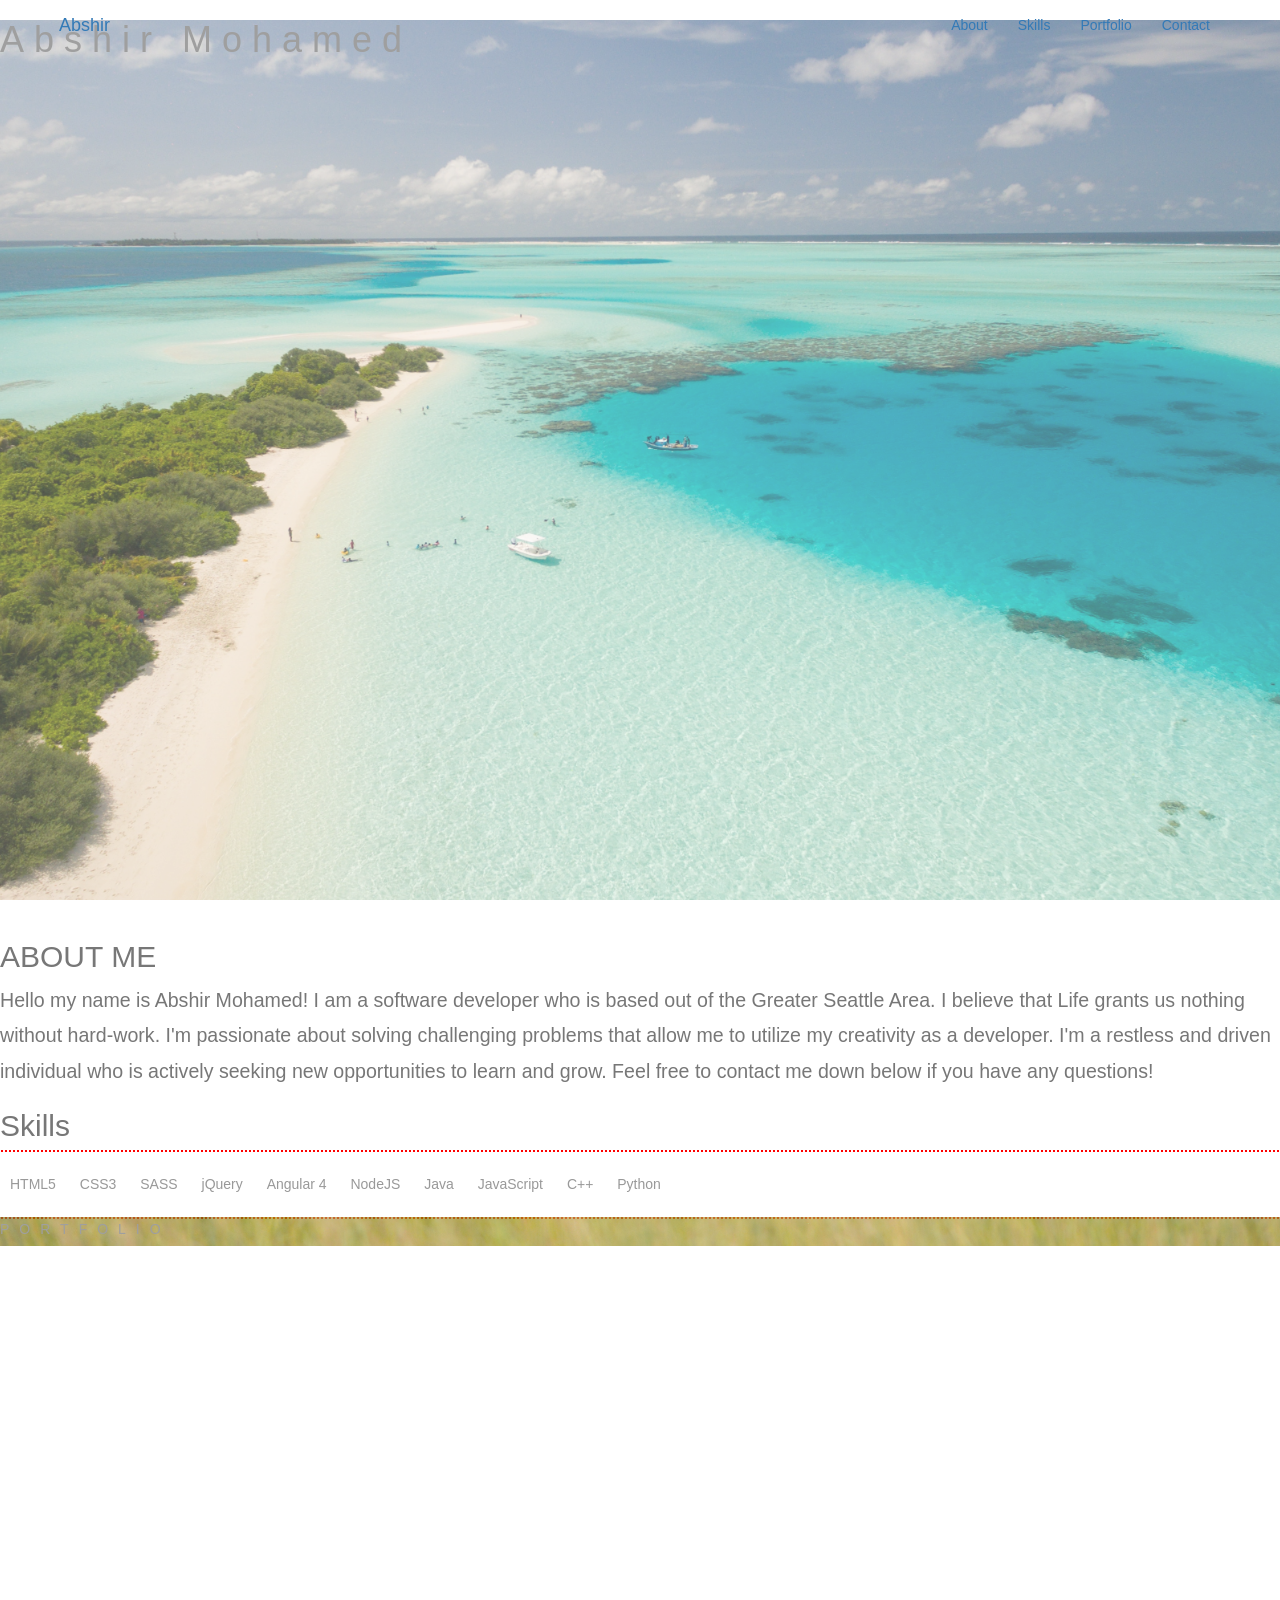
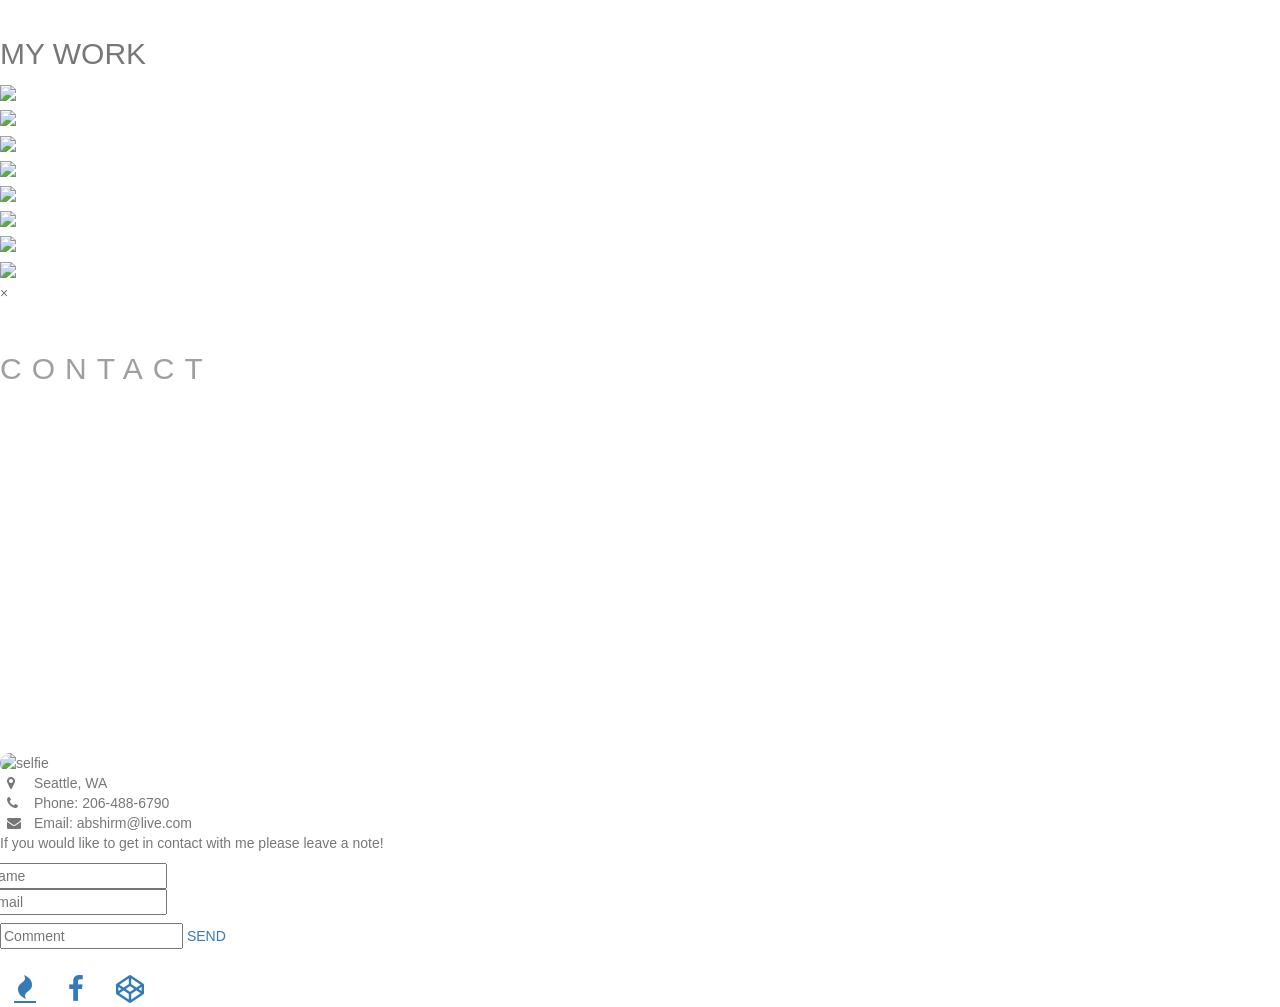
==== index.html @ 60e98a02 "fixed header, added skills section" ====
<!DOCTYPE html>
<html lang="en">
    <head>
        <meta charset="utf-8">
        <meta http-equiv="cache-control" content="no-cache" />
        <meta http-equiv="X-UA-Compatible" content="IE=edge">
        <meta name="viewport" content="width=device-width, initial-scale=1">
        <meta name="description" content="">
        <meta name="author" content="">
        <title>Abshir Mohamed - Unity and Progress</title>
        <link href="https://www.w3schools.com/lib/w3.css" rel="stylesheet">
        <link rel="stylesheet" href="https://maxcdn.bootstrapcdn.com/bootstrap/3.3.7/css/bootstrap.min.css">
        <link href="https://cdnjs.cloudflare.com/ajax/libs/font-awesome/4.6.3/css/font-awesome.min.css" rel="stylesheet">
        <link href="./index.css" rel="stylesheet">
    </head>
    <body>
        <header>
            <nav id="navigation" class="navbar navbar-fixed-top">
                <div class="container" style="padding-left:4px;">
                    <div class="navbar-header">
                        <button class="navbar-toggle collapsed" type="button" data-toggle="collapse" data-target=".navbar-collapse" role="button">
                            <span class="sr-only">Toggle Navigation</span>
                            
                            <span class="icon-bar"></span>
                            
                            <span class="icon-bar"></span>
                            
                            <span class="icon-bar"></span>
                        </button>
                        <a href="#" class="navbar-brand">Abshir</a>
                    </div>
    
                    <div class="collapse navbar-collapse">
                        <ul class="nav navbar-nav navbar-right js-nav">
                            <li class="aScroll"><a href="#about">About</a></li>
                            <li class="aScroll"><a href="#skills">Skills</a></li>
                            <li class="aScroll"><a href="#portfolio">Portfolio</a></li>
                            <li class="aScroll"><a href="#contact">Contact</a></li>
                        </ul>
                    </div>
                </div>		
            </nav>     
        </header>
        
        <!-- First Parallax Image with Logo Text -->
        <div class="bgimg-1 w3-opacity w3-display-container">
            <div class="w3-display-middle" style="white-space:nowrap;">
                <h1 class="w3-center w3-padding-xlarge w3-white w3-xlarge w3-wide w3-animate-opacity">Abshir <span class="w3-hide-small">Mohamed</span></h1>
            </div>
        </div>
        
        <!-- Container (About Section) -->
        <div class="w3-content w3-container w3-padding-64" id="about">
            <h2 class="w3-center">ABOUT ME</h2>
            <p>
                Hello my name is Abshir Mohamed! I am a software developer who is based out of the Greater Seattle Area.
                I believe that Life grants us nothing without hard-work. 
                I'm passionate about solving challenging problems that allow me to utilize my creativity as a developer. 
                I'm a restless and driven individual who is actively seeking new opportunities to learn and grow.
                    Feel free to contact me down below if you have any questions!
            </p>
        </div>

        <div class="w3-container w3-center" id="skills">
            <h2 class="w3-center">Skills</h2>
            <div class="w3-row-padding " >
                <div class="w3-col m10" style="outline:dotted red 2px;">
                    <div class="chart" data-percent="90">HTML5</div>
                    <div class="chart" data-percent="85">CSS3</div>
                    <div class="chart" data-percent="50">SASS</div>
                    <div class="chart" data-percent="50">jQuery</div>
                    <div class="chart" data-percent="35">Angular 4</div>
                    <div class="chart" data-percent="40">NodeJS</div>
                    <div class="chart" data-percent="65">Java</div>
                    <div class="chart" data-percent="70">JavaScript</div>
                    <div class="chart" data-percent="35">C++</div>
                    <div class="chart" data-percent="50">Python</div>
                </div>
            </div>
        </div>
        
        <!-- Second Parallax Image with Portfolio Text -->
        <div class="bgimg-2 w3-display-container" id="portfolio">
            <div class="w3-display-middle">
            <span class="w3-xxlarge w3-text-light-grey w3-wide">PORTFOLIO</span>
            </div>
        </div>
        
        <!-- Container (Portfolio Section) -->
        <div class="w3-content w3-container w3-padding-64">
            <h2 class="w3-center">MY WORK</h2>
            <!-- Responsive Grid. Four columns on tablets, laptops and desktops. Will stack on mobile devices/small screens (100% width) -->
            <div class="w3-row-padding w3-center">
            <div class="w3-col m3">
                <img src="https://unsplash.it/400/300?random" style="width:100%" onclick="onClick(this)" class="w3-hover-opacity">
            </div>
        
            <div class="w3-col m3">
                <img src="https://unsplash.it/400/301?random" style="width:100%" onclick="onClick(this)" class="w3-hover-opacity">
            </div>
        
            <div class="w3-col m3">
                <img src="https://unsplash.it/400/302?random" style="width:100%" onclick="onClick(this)" class="w3-hover-opacity">
            </div>
        
            <div class="w3-col m3">
                <img src="https://unsplash.it/400/303?random" style="width:100%" onclick="onClick(this)" class="w3-hover-opacity">
            </div>
            </div>
        
            <div class="w3-row-padding w3-center w3-section">
            <div class="w3-col m3">
                <img src="https://unsplash.it/400/304?random" style="width:100%" onclick="onClick(this)" class="w3-hover-opacity">
            </div>
        
            <div class="w3-col m3">
                <img src="https://unsplash.it/400/305?random" style="width:100%" onclick="onClick(this)" class="w3-hover-opacity">
            </div>
        
            <div class="w3-col m3">
                <img src="https://unsplash.it/400/306?random" style="width:100%" onclick="onClick(this)" class="w3-hover-opacity">
            </div>
        
            <div class="w3-col m3">
                <img src="https://unsplash.it/400/307?random" style="width:100%" onclick="onClick(this)" class="w3-hover-opacity">
            </div>
            </div>
        </div>
        
        <!-- Modal for full size images on click-->
        <div id="modal01" class="w3-modal w3-black" onclick="this.style.display='none'">
            <span class="w3-closebtn w3-hover-red w3-text-white w3-xxxlarge w3-container w3-display-topright">×</span>
            <div class="w3-modal-content w3-animate-zoom w3-center w3-transparent w3-padding-64">
            <img id="img01" style="max-width:100%">
            </div>
        </div>
        
        <!-- Third Parallax Image with Portfolio Text -->
        <div class="bgimg-3 w3-display-container" id="contact">
            <div class="w3-display-middle">
            <h2 class="w3-xxlarge w3-text-light-grey w3-wide">CONTACT</h2>
            </div>
        </div>
        
        <!-- Container (Contact Section) -->
        <div class="w3-content w3-container w3-padding-64">
            <address class="w3-row w3-padding-32 w3-section">
                <div class="w3-col m6 w3-container">
                    <img src="selfie.jpg" id="profile" class="w3-round-large" alt="selfie">
                </div>
                <div class="w3-col m6 w3-container w3-section">
                    <div class="w3-large w3-margin-bottom">
                        <i class="fa fa-map-marker w3-hover-text-black" style="width:30px"></i> Seattle, WA<br>
                        <i class="fa fa-phone w3-hover-text-black" style="width:30px"></i> Phone: 206-488-6790<br>
                        <i class="fa fa-envelope w3-hover-text-black" style="width:30px"> </i> Email: abshirm@live.com<br>
                    </div>
                    <p>If you would like to get in contact with me please leave a note!</p>
                    <div class="w3-row-padding" style="margin:0 -16px 8px -16px">
                        <div class="w3-half">
                            <input class="w3-input w3-border w3-hover-light-grey" type="text" placeholder="Name">
                        </div>
                        <div class="w3-half">
                            <input class="w3-input w3-border w3-hover-light-grey" type="text" placeholder="Email">
                        </div>
                    </div>
                    <input class="w3-input w3-border w3-hover-light-grey" type="text" placeholder="Comment">
                    <a href="mailto:abshirm@live.com" class="w3-btn w3-section w3-right">SEND</a>
                </div>
            </address>
        </div>

    </body>
    
    <!-- Footer -->
    <footer class="w3-center w3-dark-grey w3-padding-48 w3-hover-black cf">
        <div class="w3-half">
            <a target="_blank" href="https://www.freecodecamp.com/chpecson">
                <i class="fa fa-fire fa-2x"></i>
            </a>
            <a target="_blank" href="https://www.facebook.com/chpecson">
                <i class="fa fa-facebook fa-2x"></i>
            </a>
            <a target="_blank" href="https://codepen.io/chpecson/">
                <i class="fa fa-codepen fa-2x"></i>
            </a>
        </div>
    </footer>


    <!-- Plugin JavaScript -->
    <script src="https://ajax.googleapis.com/ajax/libs/jquery/3.3.1/jquery.min.js"></script>
    <script src="https://cdnjs.cloudflare.com/ajax/libs/smoothscroll/1.4.4/SmoothScroll.min.js"></script>
    <script src="https://rendro.github.io/easy-pie-chart/javascripts/jquery.easy-pie-chart.js"></script>
    <!-- Theme JavaScript -->
    <script src="index.js"></script>

  </html>
---- index.css ----
body,h1,h2,h3,h4,h5,h6 {font-family: "Lato", sans-serif;}
body, html {
    height: 100%;
    color: #777;
    line-height: 1.8;
}


/*Navbar Styles*/
.navbar-fixed-top.scrolled {
    background-color: #fff !important;
    transition: background-color 200ms linear;
   
}
  
.navbar-fixed-top.scrolled .nav-link {
    color:#555;
}

/* Create a Parallax Effect */
.bgimg-1, .bgimg-2, .bgimg-3 {
    opacity: 0.7;
    background-attachment: fixed;
    background-position: center;
    background-repeat: no-repeat;
    background-size: cover;
}

/* First image (Logo. Full height) */
.bgimg-1 {
    background-image: url('./sea.png');
    min-height: 100%;
}

/* Second image (Portfolio) */
.bgimg-2 {
    background-image: url("./land.png");
    min-height: 400px;
}

/* Third image (Contact) */
.bgimg-3 {
    background-image: url("sky.png");
    min-height: 400px;
}

.w3-wide {letter-spacing: 10px;}
.w3-hover-opacity {cursor: pointer;}


/* Turn off parallax scrolling for tablets and mobiles */
@media only screen and (max-width: 1024px) {
    .bgimg-1, .bgimg-2, .bgimg-3 {
        background-attachment: scroll;
    }
}

/* About Section */
#about {
  font-size: 1.4em;
}

/* Heart Icon */
.heart-icon {
  color: #f77;
}


/* Clearfix Hack */
.cf:before,
.cf:after {
    content: " "; /* 1 */
    display: table; /* 2 */
}

.cf:after {
    clear: both;
}

/**
 * For IE 6/7 only
 * Include this rule to trigger hasLayout and contain floats.
 */
.cf {
    *zoom: 1;
}

/* Social Media Icons */
.w3-half > a {
  text-decoration: none;
}

i.fa {
  padding-top: .2em;
  padding-left: .5em;
  padding-right: .5em;
  taransition: color 1s;
}

.fa-fire:hover {
  color: #4a4;
}

.fa-facebook:hover {
  color: #04a;
}

.fa-codepen:hover {
  color: #4af;
}

#profile { 
    width:75%;
    border-radius: 30px;
    position: relative;
}

/* Skills portion */
.chart {
    position: relative;
    display: inline-block;
    margin: 20px 10px;
    color: #999;
    font-size: 14px;
    text-align: center;
  }
  .chart canvas {
    position: absolute;
    top: 0;
    left: 0;
  }
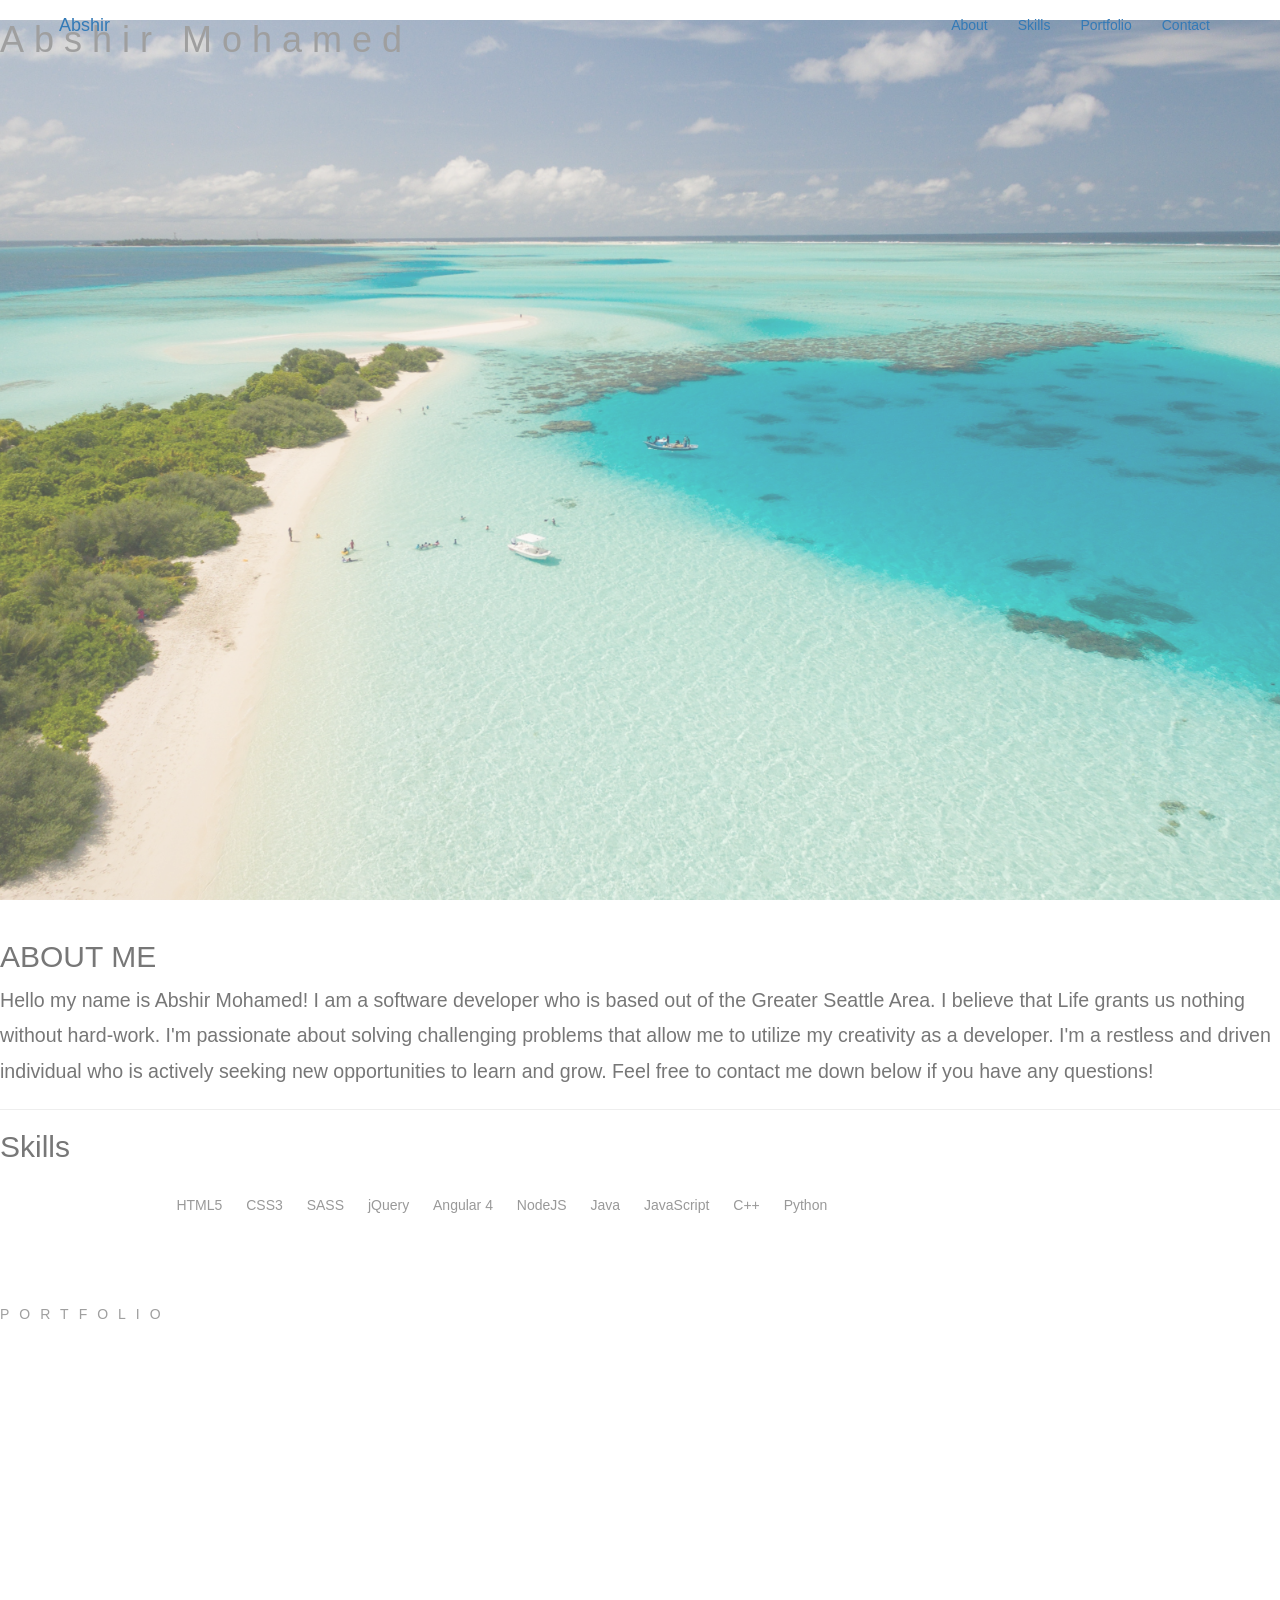
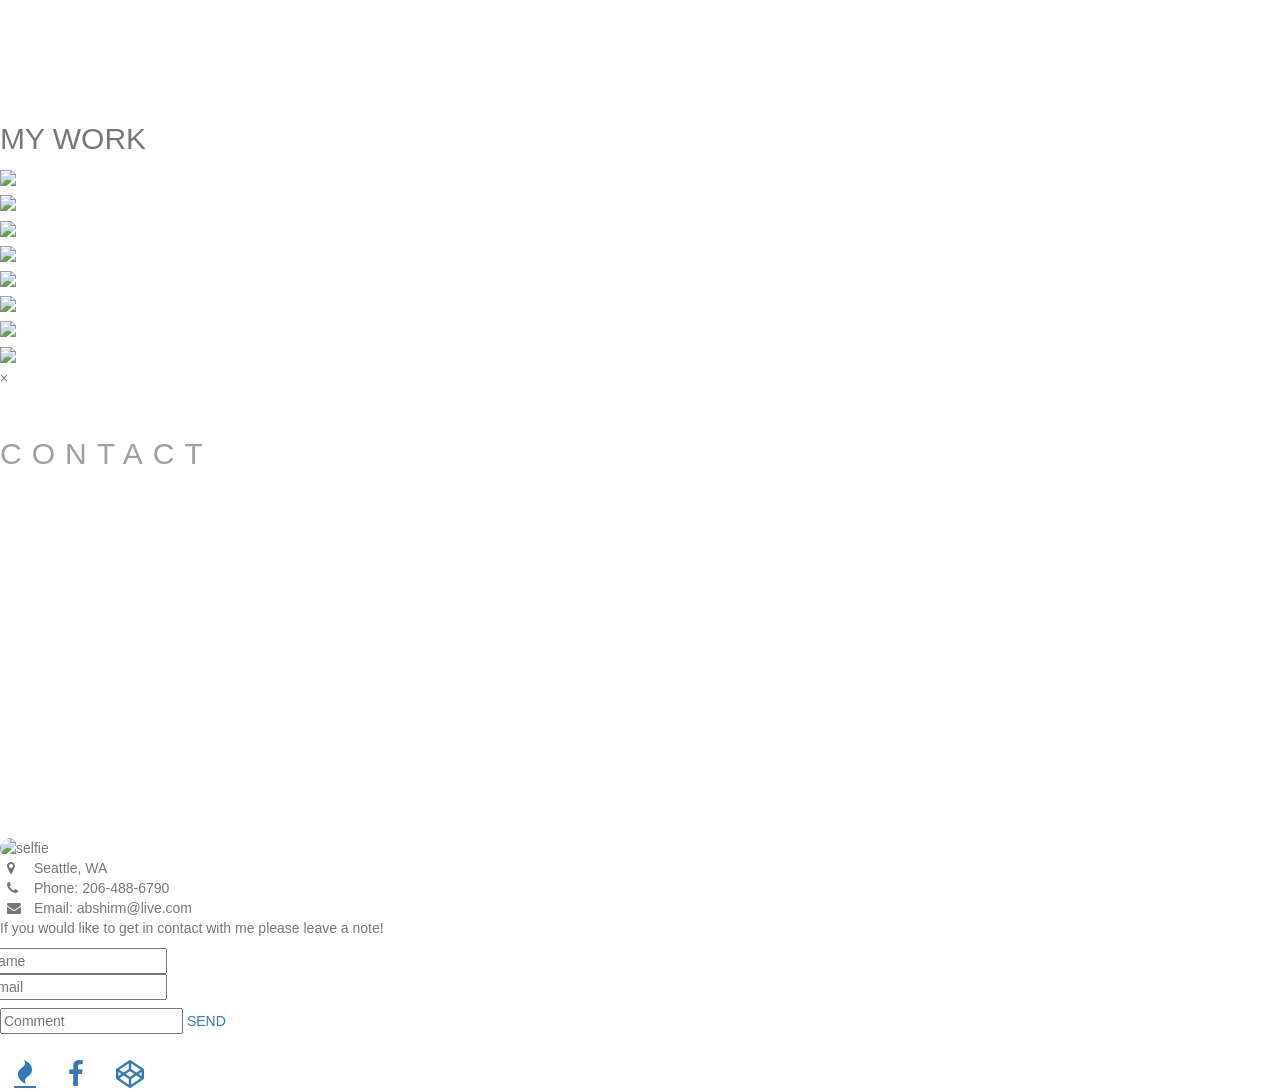
==== commit f7ee7673: "skills update" ====
--- a/index.html
+++ b/index.html
@@ -50,34 +50,40 @@
         </div>
         
         <!-- Container (About Section) -->
-        <div class="w3-content w3-container w3-padding-64" id="about">
-            <h2 class="w3-center">ABOUT ME</h2>
-            <p>
-                Hello my name is Abshir Mohamed! I am a software developer who is based out of the Greater Seattle Area.
-                I believe that Life grants us nothing without hard-work. 
-                I'm passionate about solving challenging problems that allow me to utilize my creativity as a developer. 
-                I'm a restless and driven individual who is actively seeking new opportunities to learn and grow.
-                    Feel free to contact me down below if you have any questions!
-            </p>
-        </div>
-
-        <div class="w3-container w3-center" id="skills">
-            <h2 class="w3-center">Skills</h2>
-            <div class="w3-row-padding " >
-                <div class="w3-col m10" style="outline:dotted red 2px;">
-                    <div class="chart" data-percent="90">HTML5</div>
-                    <div class="chart" data-percent="85">CSS3</div>
-                    <div class="chart" data-percent="50">SASS</div>
-                    <div class="chart" data-percent="50">jQuery</div>
-                    <div class="chart" data-percent="35">Angular 4</div>
-                    <div class="chart" data-percent="40">NodeJS</div>
-                    <div class="chart" data-percent="65">Java</div>
-                    <div class="chart" data-percent="70">JavaScript</div>
-                    <div class="chart" data-percent="35">C++</div>
-                    <div class="chart" data-percent="50">Python</div>
+        <section id="about">
+            <div class="w3-content w3-container w3-padding-64">
+                <h2 class="w3-center">ABOUT ME</h2>
+                <p>
+                    Hello my name is Abshir Mohamed! I am a software developer who is based out of the Greater Seattle Area.
+                    I believe that Life grants us nothing without hard-work. 
+                    I'm passionate about solving challenging problems that allow me to utilize my creativity as a developer. 
+                    I'm a restless and driven individual who is actively seeking new opportunities to learn and grow.
+                        Feel free to contact me down below if you have any questions!
+                </p>
+            </div>
+        </section>
+        
+        <hr/>
+        <section id="skills" >
+            <div class="w3-container w3-center" style='margin-bottom:5%;'>
+                <h2 class="w3-center">Skills</h2>
+                <div class="w3-row-padding" >
+                    <div class="w3-col m9 x-marg" >
+                        <div class="chart" data-percent="90">HTML5</div>
+                        <div class="chart" data-percent="85">CSS3</div>
+                        <div class="chart" data-percent="50">SASS</div>
+                        <div class="chart" data-percent="50">jQuery</div>
+                        <div class="chart" data-percent="35">Angular 4</div>
+                        <div class="chart" data-percent="40">NodeJS</div>
+                        <div class="chart" data-percent="65">Java</div>
+                        <div class="chart" data-percent="70">JavaScript</div>
+                        <div class="chart" data-percent="35">C++</div>
+                        <div class="chart" data-percent="50">Python</div>
+                    </div>
                 </div>
             </div>
-        </div>
+        </section>
+        
         
         <!-- Second Parallax Image with Portfolio Text -->
         <div class="bgimg-2 w3-display-container" id="portfolio">
--- a/index.css
+++ b/index.css
@@ -10,7 +10,6 @@
 .navbar-fixed-top.scrolled {
     background-color: #fff !important;
     transition: background-color 200ms linear;
-   
 }
   
 .navbar-fixed-top.scrolled .nav-link {
@@ -60,9 +59,8 @@
   font-size: 1.4em;
 }
 
-/* Heart Icon */
-.heart-icon {
-  color: #f77;
+hr{
+    color:#555;
 }
 
 
@@ -101,13 +99,6 @@
   color: #4a4;
 }
 
-.fa-facebook:hover {
-  color: #04a;
-}
-
-.fa-codepen:hover {
-  color: #4af;
-}
 
 #profile { 
     width:75%;
@@ -128,4 +119,10 @@
     position: absolute;
     top: 0;
     left: 0;
+  }
+
+  @media screen and (min-width: 600px) {
+    .x-marg{
+        margin-left:13%;
+    }
   }
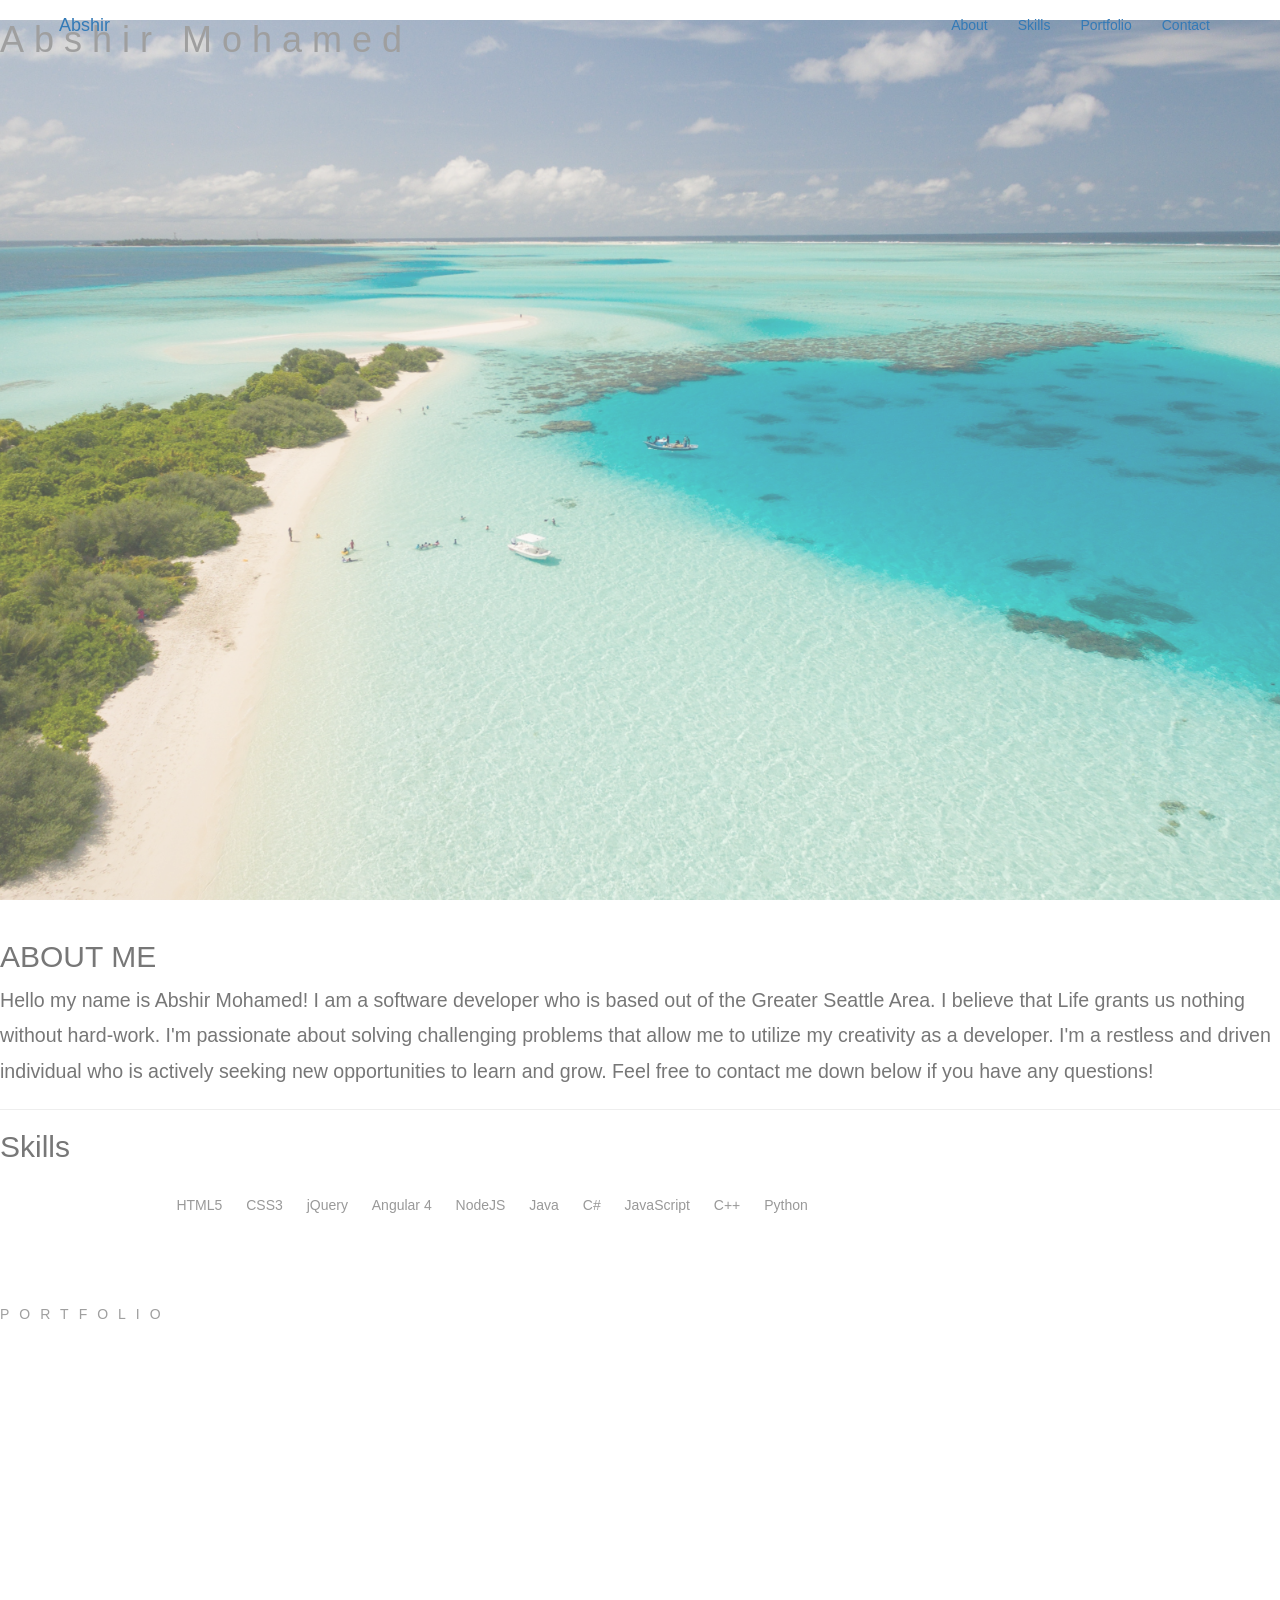
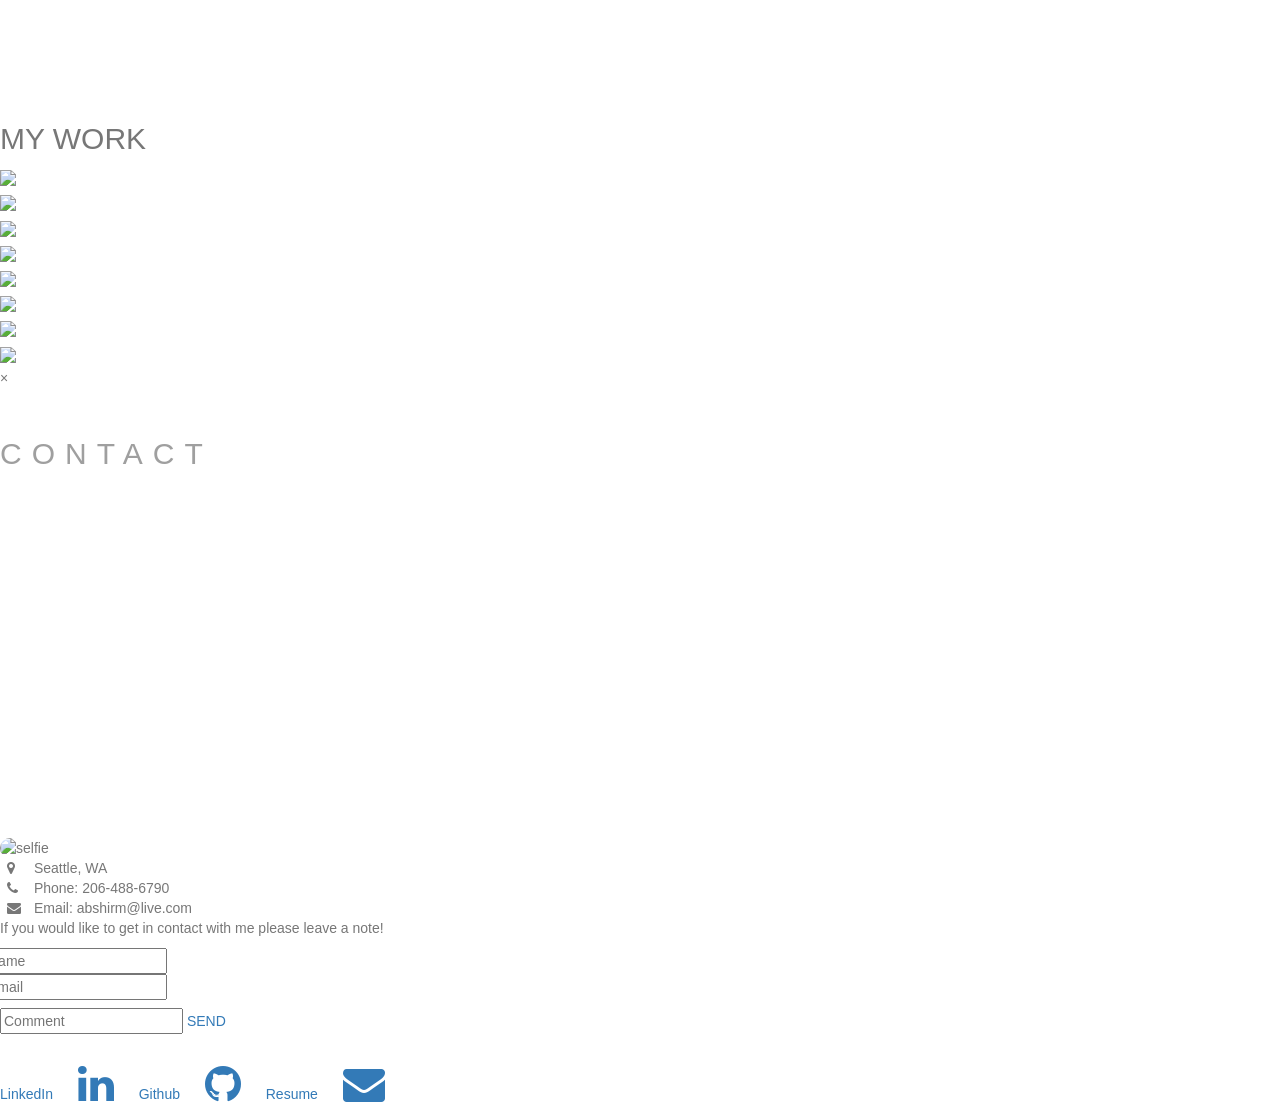
==== commit f892a396: "changes made to footer" ====
--- a/index.html
+++ b/index.html
@@ -10,7 +10,7 @@
         <title>Abshir Mohamed - Unity and Progress</title>
         <link href="https://www.w3schools.com/lib/w3.css" rel="stylesheet">
         <link rel="stylesheet" href="https://maxcdn.bootstrapcdn.com/bootstrap/3.3.7/css/bootstrap.min.css">
-        <link href="https://cdnjs.cloudflare.com/ajax/libs/font-awesome/4.6.3/css/font-awesome.min.css" rel="stylesheet">
+        <link href="https://stackpath.bootstrapcdn.com/font-awesome/4.7.0/css/font-awesome.min.css" rel="stylesheet">
         <link href="./index.css" rel="stylesheet">
     </head>
     <body>
@@ -71,11 +71,11 @@
                     <div class="w3-col m9 x-marg" >
                         <div class="chart" data-percent="90">HTML5</div>
                         <div class="chart" data-percent="85">CSS3</div>
-                        <div class="chart" data-percent="50">SASS</div>
                         <div class="chart" data-percent="50">jQuery</div>
                         <div class="chart" data-percent="35">Angular 4</div>
                         <div class="chart" data-percent="40">NodeJS</div>
                         <div class="chart" data-percent="65">Java</div>
+                        <div class="chart" data-percent="50">C#</div>
                         <div class="chart" data-percent="70">JavaScript</div>
                         <div class="chart" data-percent="35">C++</div>
                         <div class="chart" data-percent="50">Python</div>
@@ -178,16 +178,19 @@
     </body>
     
     <!-- Footer -->
-    <footer class="w3-center w3-dark-grey w3-padding-48 w3-hover-black cf">
-        <div class="w3-half">
-            <a target="_blank" href="https://www.freecodecamp.com/chpecson">
-                <i class="fa fa-fire fa-2x"></i>
+    <footer class="w3-center w3-grey w3-padding-48 cf">
+        <div class="w3-full">
+            <a target="_blank" href="https://www.linkedin.com/in/abshir-mohamed-661483107/">
+                <span class="tooltiptext">LinkedIn</span>
+                <i class="fa fa-linkedin fa-3x"></i>
             </a>
-            <a target="_blank" href="https://www.facebook.com/chpecson">
-                <i class="fa fa-facebook fa-2x"></i>
+            <a target="_blank" href="https://github.com/abshir24">
+                <span class="tooltiptext">Github</span>
+                <i class="fa fa-github fa-3x"></i>
             </a>
-            <a target="_blank" href="https://codepen.io/chpecson/">
-                <i class="fa fa-codepen fa-2x"></i>
+            <a  target="_blank" href="Abshir_Mohamed_Resume.pdf">
+                <span class="tooltiptext">Resume</span>
+                <i class="fa fa-envelope fa-3x"></i>
             </a>
         </div>
     </footer>
--- a/index.css
+++ b/index.css
@@ -125,4 +125,6 @@
     .x-marg{
         margin-left:13%;
     }
-  }+  }
+
+  
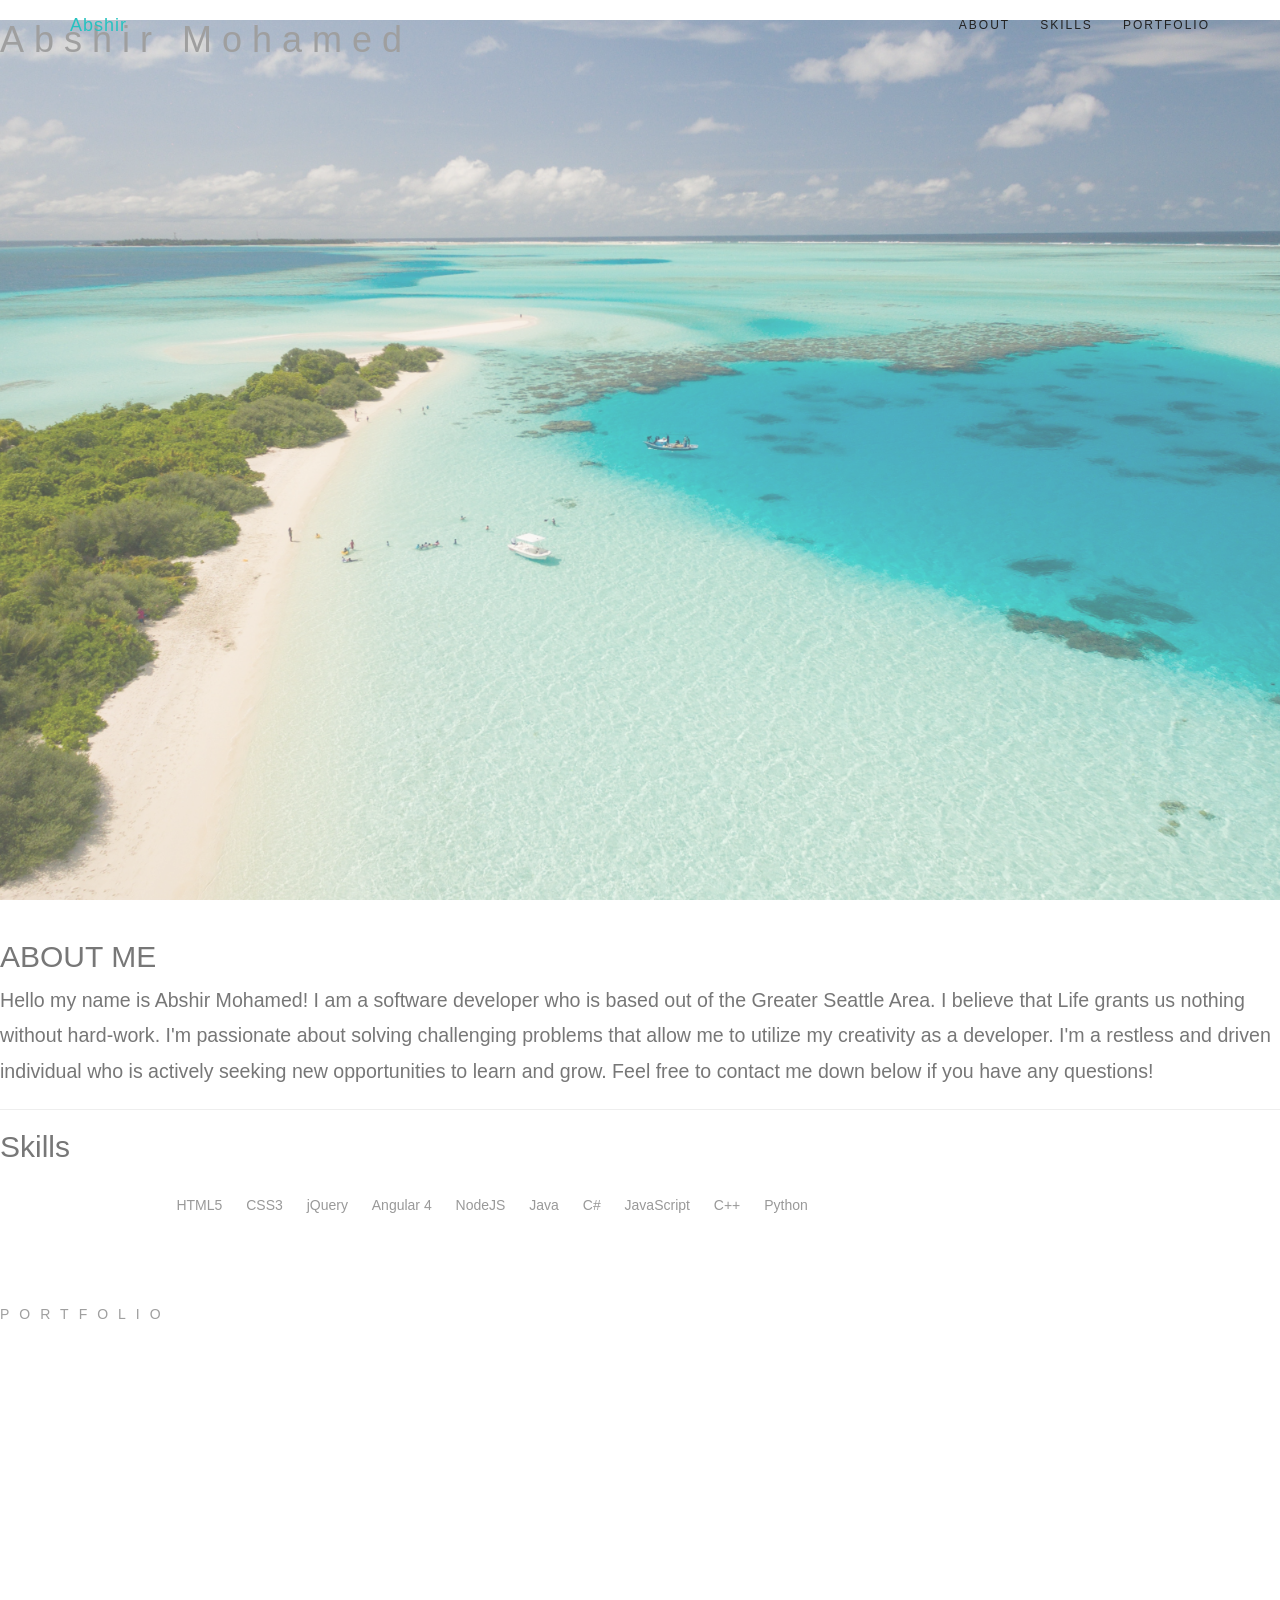
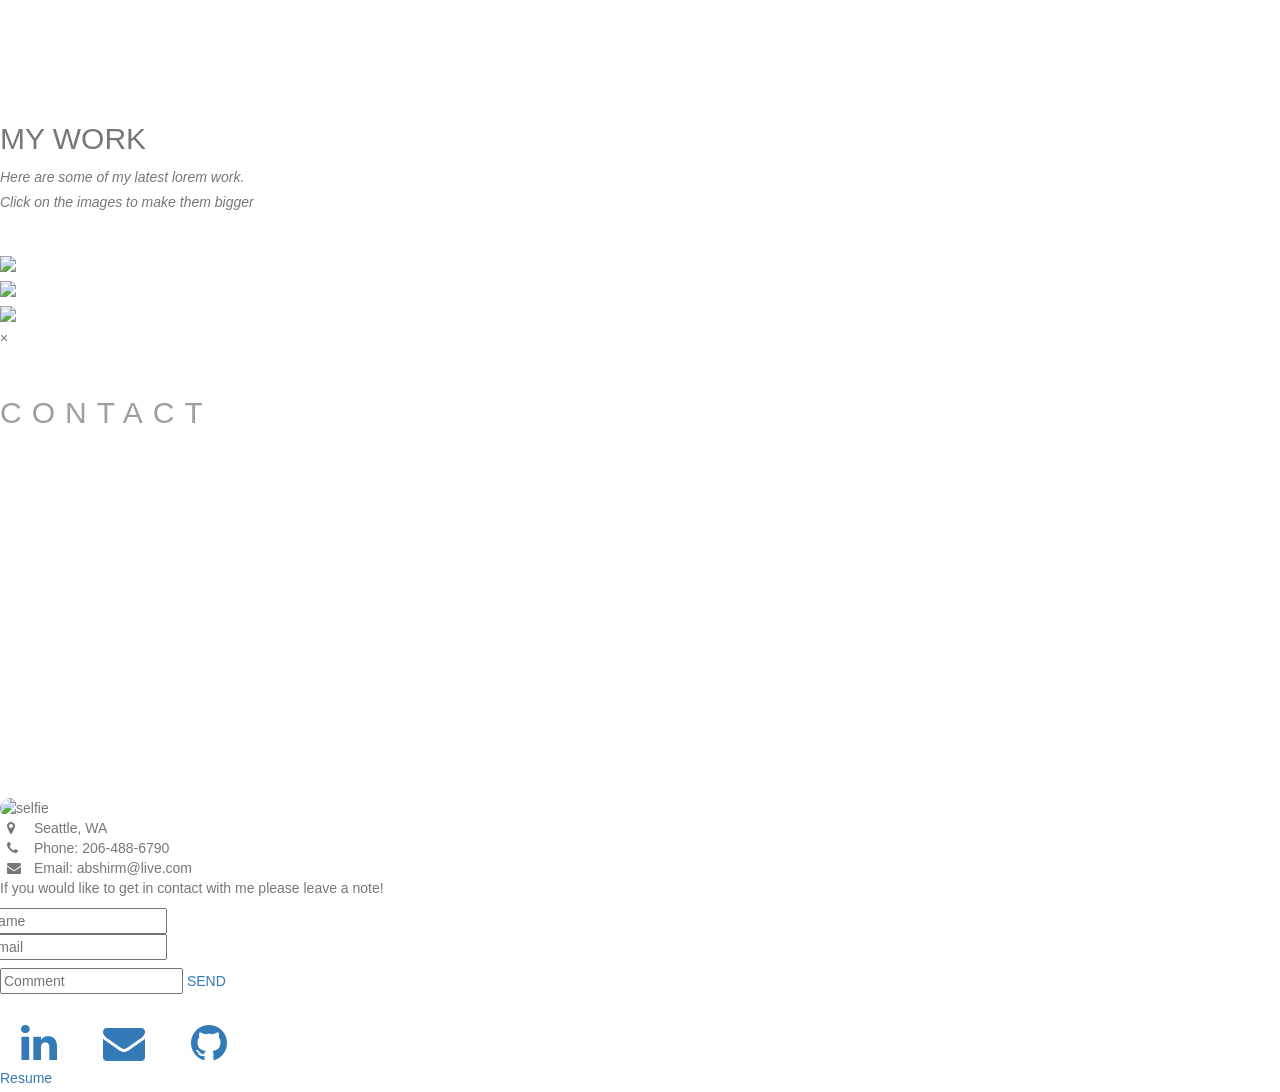
==== commit 287578c0: "updated" ====
--- a/index.html
+++ b/index.html
@@ -14,34 +14,34 @@
         <link href="./index.css" rel="stylesheet">
     </head>
     <body>
-        <header>
-            <nav id="navigation" class="navbar navbar-fixed-top">
-                <div class="container" style="padding-left:4px;">
+            <nav id="navigation" class="navbar navbar-default navbar-fixed-top opaque-navbar">
+                <div class="container" id="extra">
+                    <!-- Brand and toggle get grouped for better mobile display -->
                     <div class="navbar-header">
-                        <button class="navbar-toggle collapsed" type="button" data-toggle="collapse" data-target=".navbar-collapse" role="button">
-                            <span class="sr-only">Toggle Navigation</span>
-                            
-                            <span class="icon-bar"></span>
-                            
-                            <span class="icon-bar"></span>
-                            
-                            <span class="icon-bar"></span>
+                        <button type="button" class="navbar-toggle collapsed" data-toggle="collapse" data-target="#bs-example-navbar-collapse-1">
+                            <span class="sr-only">Toggle navigation</span><i class="fa fa-bars"></i>
                         </button>
-                        <a href="#" class="navbar-brand">Abshir</a>
+                        <a class="navbar-brand page-scroll" href="#page-top" >Abshir</a>
                     </div>
-    
-                    <div class="collapse navbar-collapse">
-                        <ul class="nav navbar-nav navbar-right js-nav">
-                            <li class="aScroll"><a href="#about">About</a></li>
-                            <li class="aScroll"><a href="#skills">Skills</a></li>
-                            <li class="aScroll"><a href="#portfolio">Portfolio</a></li>
-                            <li class="aScroll"><a href="#contact">Contact</a></li>
+        
+                    <!-- Collect the nav links, forms, and other content for toggling -->
+                    <div class="collapse navbar-collapse" id="bs-example-navbar-collapse-1">
+                        <ul class="nav navbar-nav navbar-right">
+                            <li>
+                                <a class="page-scroll" href="#about">About</a>
+                            </li>
+                            <li>
+                                <a class="page-scroll" href="#skills">Skills</a>
+                            </li>
+                            <li>
+                                <a class="page-scroll" href="#portfolio">Portfolio</a>
+                            </li>
                         </ul>
                     </div>
-                </div>		
-            </nav>     
-        </header>
-        
+                    <!-- /.navbar-collapse -->
+                </div>
+                <!-- /.container-fluid -->
+            </nav>
         <!-- First Parallax Image with Logo Text -->
         <div class="bgimg-1 w3-opacity w3-display-container">
             <div class="w3-display-middle" style="white-space:nowrap;">
@@ -93,58 +93,43 @@
         </div>
         
         <!-- Container (Portfolio Section) -->
-        <div class="w3-content w3-container w3-padding-64">
-            <h2 class="w3-center">MY WORK</h2>
-            <!-- Responsive Grid. Four columns on tablets, laptops and desktops. Will stack on mobile devices/small screens (100% width) -->
-            <div class="w3-row-padding w3-center">
-            <div class="w3-col m3">
-                <img src="https://unsplash.it/400/300?random" style="width:100%" onclick="onClick(this)" class="w3-hover-opacity">
-            </div>
+        <!-- Images used to open the lightbox -->
+    <section>
+            <div class="w3-content w3-container w3-padding-64">
+                    <h2 class="w3-center">MY WORK</h2>
+                    <p class="w3-center"><em>Here are some of my latest lorem work.<br> Click on the images to make them bigger</em></p><br>
+                  
+                    <!-- Responsive Grid. Four columns on tablets, laptops and desktops. Will stack on mobile devices/small screens (100% width) -->
+                    <div class="w3-row-padding w3-center">
+                      <div class="w3-col m3">
+                        <img src="https://unsplash.it/400/300?random" style="width:100%" onclick="onClick(this)" class="w3-hover-opacity">
+                      </div>
+                  
+                      <div class="w3-col m3">
+                        <img src="https://unsplash.it/400/301?random" style="width:100%" onclick="onClick(this)" class="w3-hover-opacity">
+                      </div>
+                  
+                      <div class="w3-col m3">
+                        <img src="https://unsplash.it/400/302?random" style="width:100%" onclick="onClick(this)" class="w3-hover-opacity">
+                      </div>
+                    </div>
+                  </div>
+                  
+                  <!-- Modal for full size images on click-->
+                  <div id="modal01" class="w3-modal w3-black" onclick="this.style.display='none'">
+                    <span class="w3-closebtn w3-hover-red w3-text-white w3-xxxlarge w3-container w3-display-topright">×</span>
+                    <div class="w3-modal-content w3-animate-zoom w3-center w3-transparent w3-padding-64">
+                      <img id="img01" style="max-width:100%">
+                    </div>
+                  </div>
         
-            <div class="w3-col m3">
-                <img src="https://unsplash.it/400/301?random" style="width:100%" onclick="onClick(this)" class="w3-hover-opacity">
-            </div>
-        
-            <div class="w3-col m3">
-                <img src="https://unsplash.it/400/302?random" style="width:100%" onclick="onClick(this)" class="w3-hover-opacity">
-            </div>
-        
-            <div class="w3-col m3">
-                <img src="https://unsplash.it/400/303?random" style="width:100%" onclick="onClick(this)" class="w3-hover-opacity">
-            </div>
-            </div>
-        
-            <div class="w3-row-padding w3-center w3-section">
-            <div class="w3-col m3">
-                <img src="https://unsplash.it/400/304?random" style="width:100%" onclick="onClick(this)" class="w3-hover-opacity">
-            </div>
-        
-            <div class="w3-col m3">
-                <img src="https://unsplash.it/400/305?random" style="width:100%" onclick="onClick(this)" class="w3-hover-opacity">
-            </div>
-        
-            <div class="w3-col m3">
-                <img src="https://unsplash.it/400/306?random" style="width:100%" onclick="onClick(this)" class="w3-hover-opacity">
-            </div>
-        
-            <div class="w3-col m3">
-                <img src="https://unsplash.it/400/307?random" style="width:100%" onclick="onClick(this)" class="w3-hover-opacity">
-            </div>
-            </div>
-        </div>
-        
-        <!-- Modal for full size images on click-->
-        <div id="modal01" class="w3-modal w3-black" onclick="this.style.display='none'">
-            <span class="w3-closebtn w3-hover-red w3-text-white w3-xxxlarge w3-container w3-display-topright">×</span>
-            <div class="w3-modal-content w3-animate-zoom w3-center w3-transparent w3-padding-64">
-            <img id="img01" style="max-width:100%">
-            </div>
-        </div>
+    </section>
+    
         
         <!-- Third Parallax Image with Portfolio Text -->
         <div class="bgimg-3 w3-display-container" id="contact">
             <div class="w3-display-middle">
-            <h2 class="w3-xxlarge w3-text-light-grey w3-wide">CONTACT</h2>
+                <h2 class="w3-xxlarge w3-text-light-grey w3-wide">CONTACT</h2>
             </div>
         </div>
         
@@ -181,16 +166,14 @@
     <footer class="w3-center w3-grey w3-padding-48 cf">
         <div class="w3-full">
             <a target="_blank" href="https://www.linkedin.com/in/abshir-mohamed-661483107/">
-                <span class="tooltiptext">LinkedIn</span>
                 <i class="fa fa-linkedin fa-3x"></i>
             </a>
+            <a target="_blank" href="Abshir_Mohamed_Resume.pdf">
+                <i class="fa fa-envelope fa-3x"></i>
+            </a>
             <a target="_blank" href="https://github.com/abshir24">
-                <span class="tooltiptext">Github</span>
                 <i class="fa fa-github fa-3x"></i>
-            </a>
-            <a  target="_blank" href="Abshir_Mohamed_Resume.pdf">
-                <span class="tooltiptext">Resume</span>
-                <i class="fa fa-envelope fa-3x"></i>
+                <span class="bl">Resume</span>
             </a>
         </div>
     </footer>
--- a/index.css
+++ b/index.css
@@ -7,14 +7,68 @@
 
 
 /*Navbar Styles*/
-.navbar-fixed-top.scrolled {
-    background-color: #fff !important;
-    transition: background-color 200ms linear;
+.navbar-default {
+    background-color: white;
+    border-color: rgba(34, 34, 34, 0.05);
+    -webkit-transition: all 0.35s;
+    -moz-transition: all 0.35s;
+    transition: all 0.35s;
+    font-family: 'Catamaran', 'Helvetica', 'Arial', 'sans-serif';
+    font-weight: 200;
+    letter-spacing: 1px;
+  }
+  .navbar-default .navbar-header .navbar-brand {
+    font-family: 'Catamaran', 'Helvetica', 'Arial', 'sans-serif';
+    font-weight: 200;
+    letter-spacing: 1px;
+    color: #26c2c0;
+  }
+  .navbar-default .navbar-header .navbar-brand:hover,
+  .navbar-default .navbar-header .navbar-brand:focus {
+    color: #26c2c0;
+  }
+  .navbar-default .navbar-header .navbar-toggle {
+    font-size: 20px;
+    color: #222222;
+    border: none;
+    padding: 0 10px 0 10px;
+  }
+  .navbar-default .nav > li > a {
+    font-family: 'Lato', 'Helvetica', 'Arial', 'sans-serif';
+    text-transform: uppercase;
+    letter-spacing: 2px;
+    font-size: 12px;
+  }
+  .navbar-default .nav > li > a,
+  .navbar-default .nav > li > a:focus {
+    color: #222222;
+  }
+  .navbar-default .nav > li > a:hover,
+  .navbar-default .nav > li > a:focus:hover {
+    color: #26c2c0;
+  }
+  .navbar-default .nav > li.active > a,
+  .navbar-default .nav > li.active > a:focus {
+    background-color: transparent;
+    color: #222222;
+  }
+  .navbar-default .nav > li.active > a:hover,
+  .navbar-default .nav > li.active > a:focus:hover {
+    color: #222222;
+    background-color: transparent;
+  }
+
+  .opaque-navbar {
+    background-color: transparent;
+    border-bottom: 0px;
+    transition: background-color .5s ease 0s;
 }
-  
-.navbar-fixed-top.scrolled .nav-link {
-    color:#555;
+
+.opaque-navbar.opaque {
+    background-color: #ffffff;
+    transition: background-color .5s ease 0s;
 }
+
 
 /* Create a Parallax Effect */
 .bgimg-1, .bgimg-2, .bgimg-3 {
@@ -127,4 +181,9 @@
     }
   }
 
-  +  .bl{
+      display:block;
+  }
+
+  
+ 
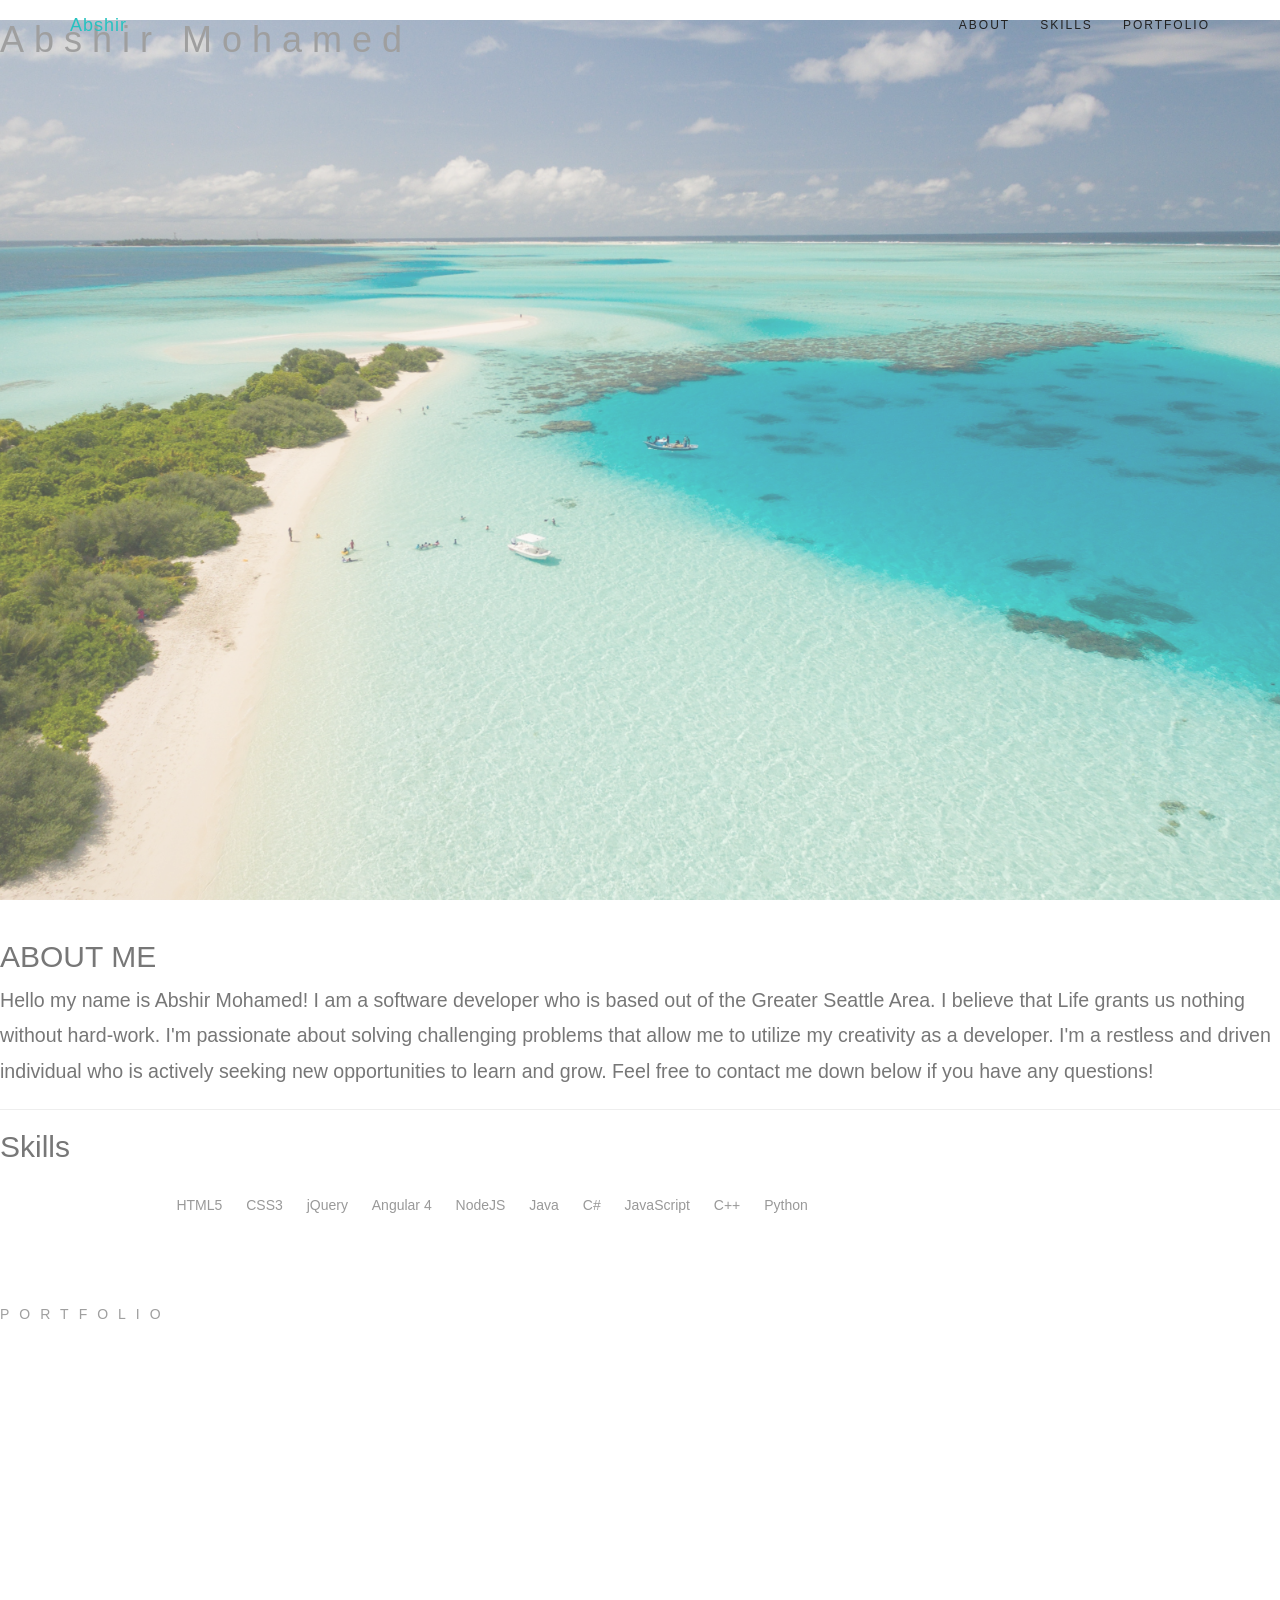
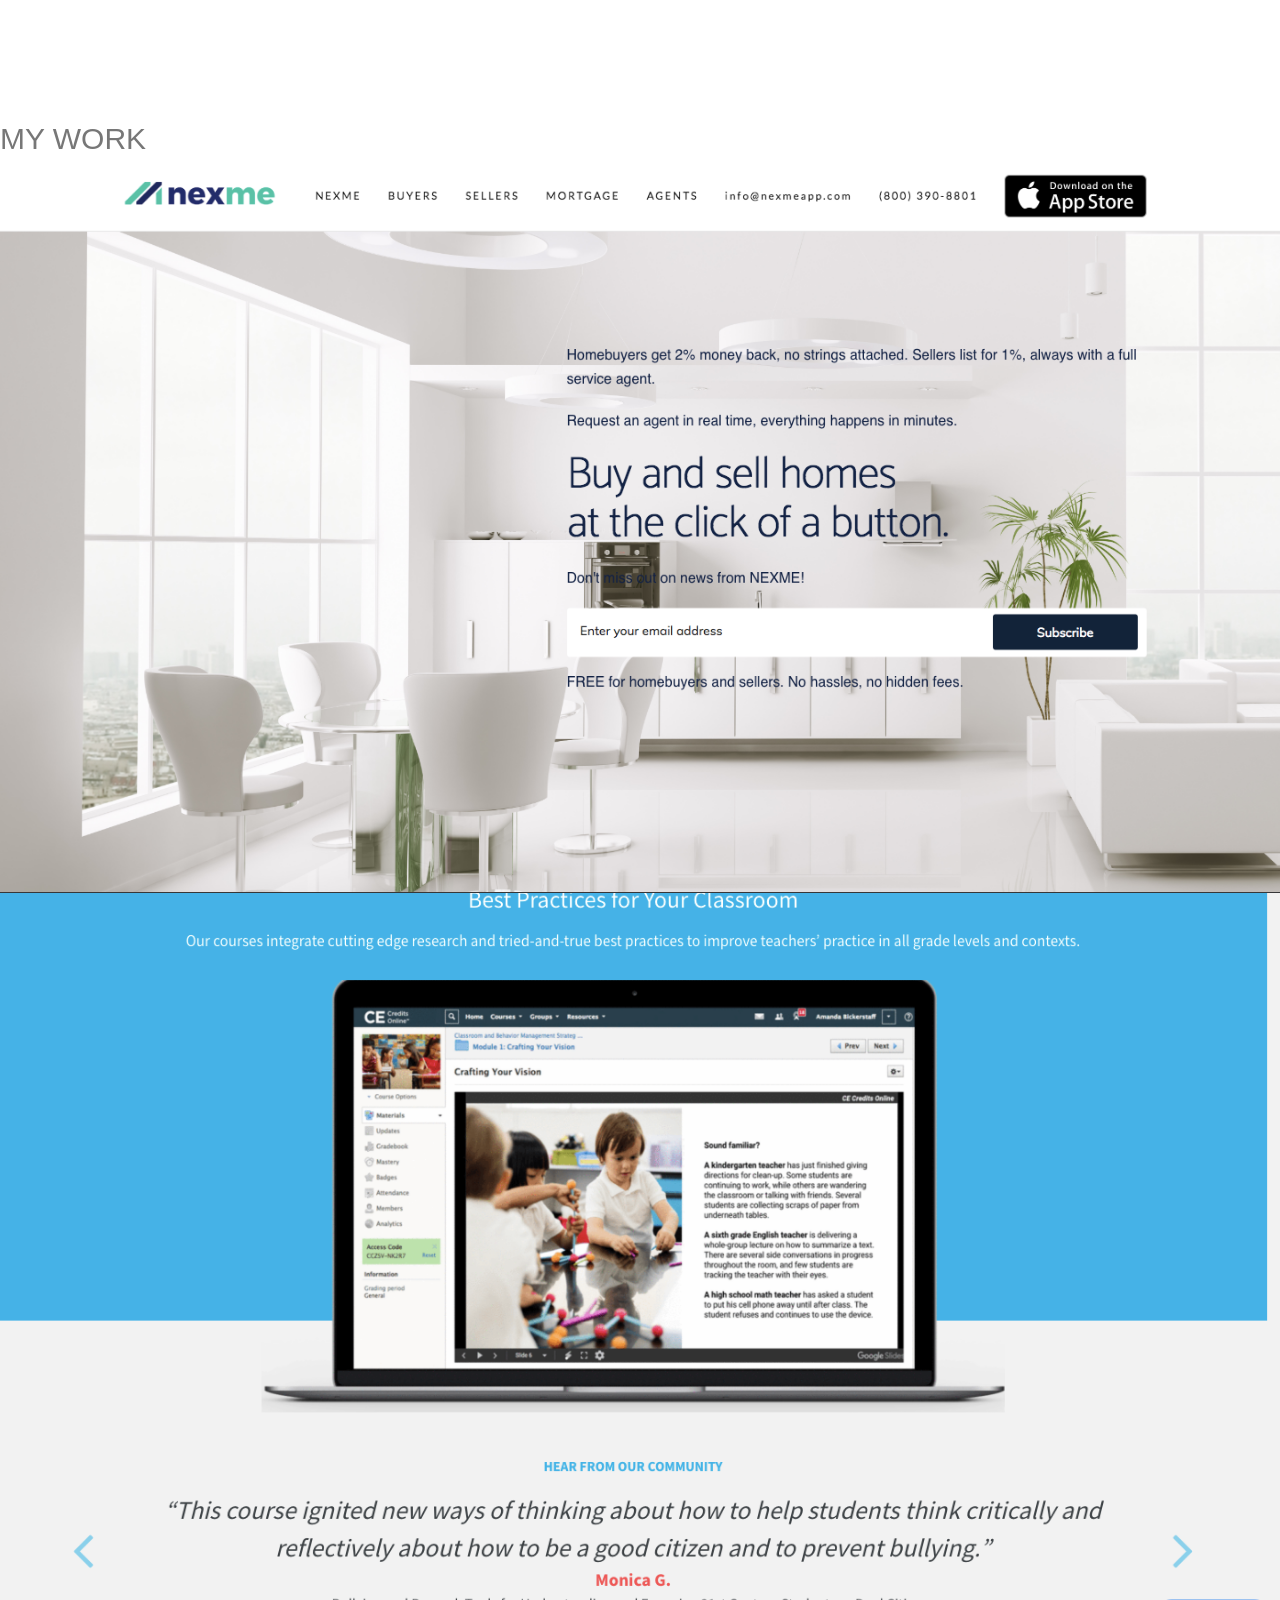
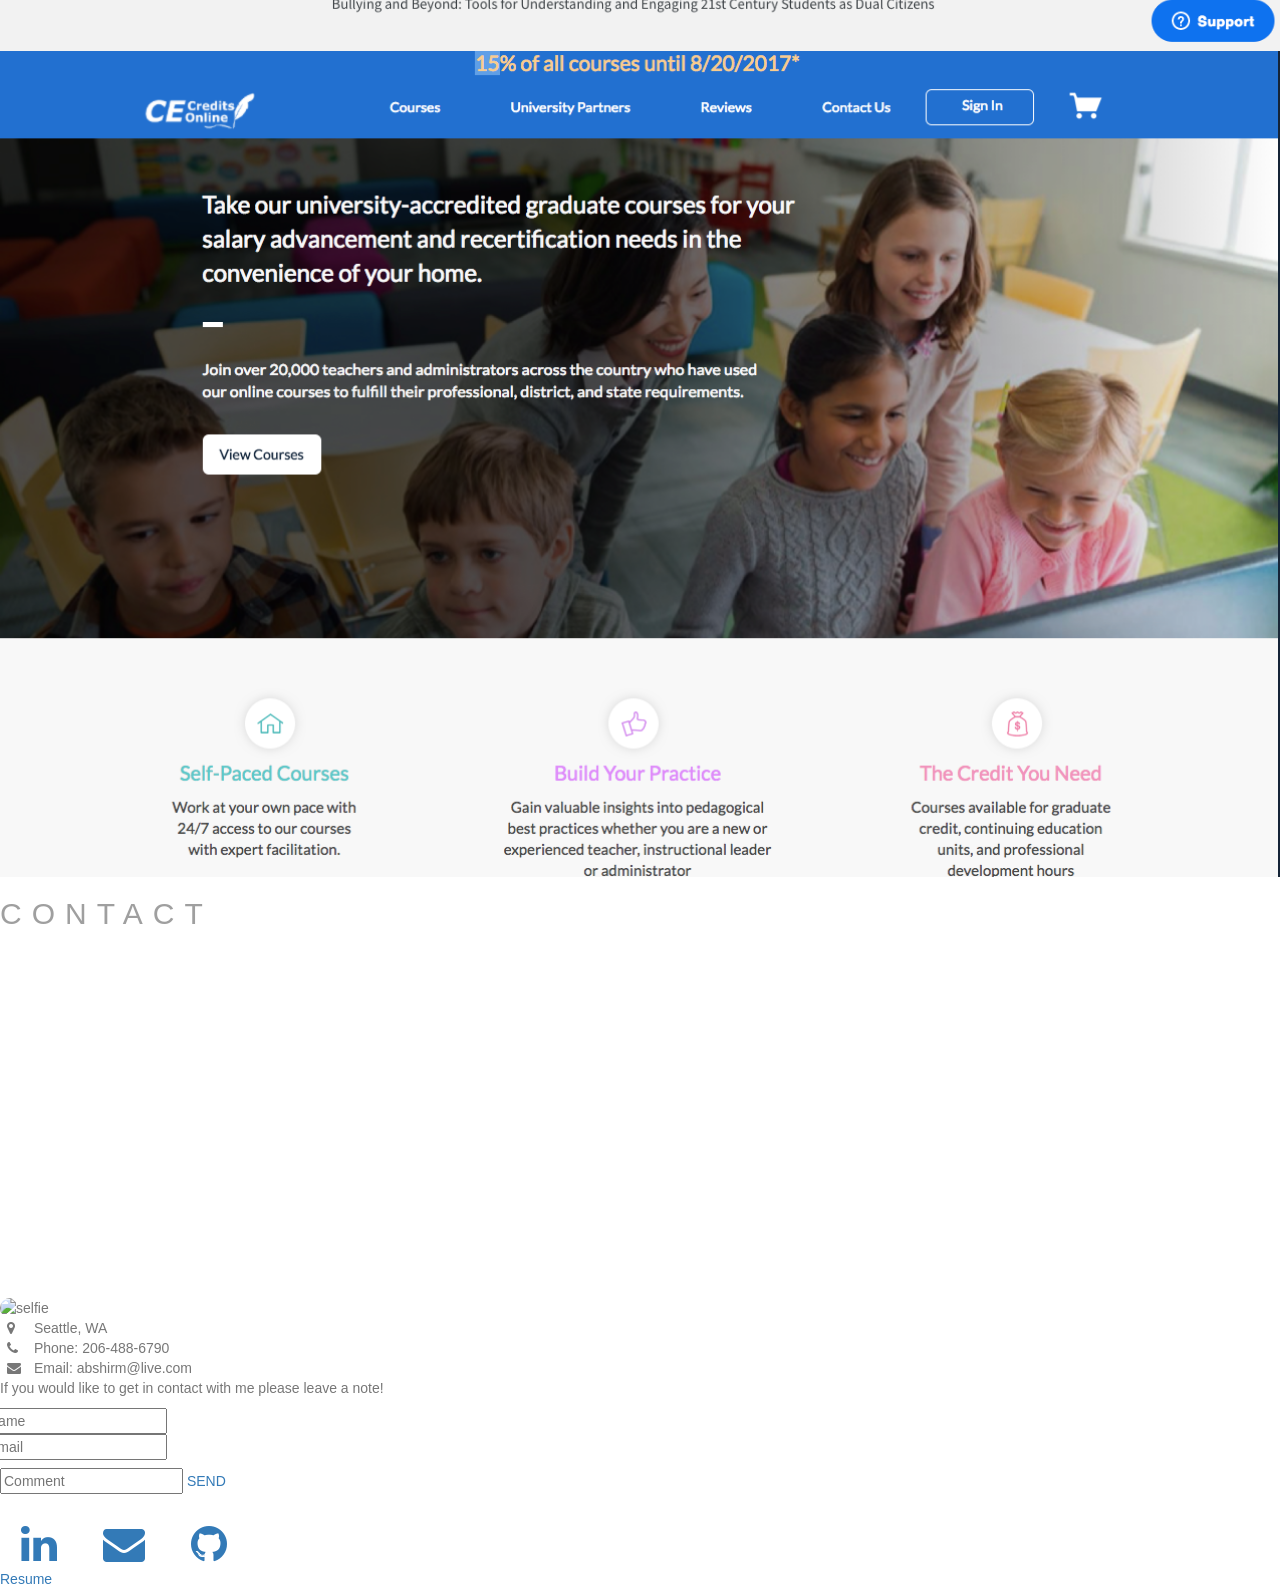
==== commit e3c8f7a1: "added to portfolio section" ====
--- a/index.html
+++ b/index.html
@@ -96,32 +96,28 @@
         <!-- Images used to open the lightbox -->
     <section>
             <div class="w3-content w3-container w3-padding-64">
-                    <h2 class="w3-center">MY WORK</h2>
-                    <p class="w3-center"><em>Here are some of my latest lorem work.<br> Click on the images to make them bigger</em></p><br>
-                  
-                    <!-- Responsive Grid. Four columns on tablets, laptops and desktops. Will stack on mobile devices/small screens (100% width) -->
-                    <div class="w3-row-padding w3-center">
-                      <div class="w3-col m3">
-                        <img src="https://unsplash.it/400/300?random" style="width:100%" onclick="onClick(this)" class="w3-hover-opacity">
-                      </div>
-                  
-                      <div class="w3-col m3">
-                        <img src="https://unsplash.it/400/301?random" style="width:100%" onclick="onClick(this)" class="w3-hover-opacity">
-                      </div>
-                  
-                      <div class="w3-col m3">
-                        <img src="https://unsplash.it/400/302?random" style="width:100%" onclick="onClick(this)" class="w3-hover-opacity">
-                      </div>
+                <h2 class="w3-center">MY WORK</h2>
+                
+                <!-- Responsive Grid. Four columns on tablets, laptops and desktops. Will stack on mobile devices/small screens (100% width) -->
+                <div class="w3-row-padding w3-center">
+                    <div class="w3-col m3">
+                    <img src="./nexme1.jpg" style="width:100%" onclick="onClick(this);openModal();currentSlide(1)" class="w3-hover-opacity">
                     </div>
-                  </div>
+                
+                    <div class="w3-col m3">
+                    <img src="./laptop.jpg" style="width:100%" onclick="onClick(this);openModal();currentSlide(2)" class="w3-hover-opacity">
+                    </div>
+                
+                    <div class="w3-col m3">
+                    <img src="CeHome.jpg" style="width:100%" onclick="onClick(this);openModal();currentSlide(2)" class="w3-hover-opacity">
+                    </div>
+                </div>
+            </div>
                   
                   <!-- Modal for full size images on click-->
-                  <div id="modal01" class="w3-modal w3-black" onclick="this.style.display='none'">
-                    <span class="w3-closebtn w3-hover-red w3-text-white w3-xxxlarge w3-container w3-display-topright">×</span>
-                    <div class="w3-modal-content w3-animate-zoom w3-center w3-transparent w3-padding-64">
-                      <img id="img01" style="max-width:100%">
-                    </div>
-                  </div>
+                  <!-- The Modal/Lightbox -->
+   
+       
         
     </section>
     
--- a/index.css
+++ b/index.css
@@ -186,4 +186,103 @@
   }
 
   
- + /* Modal */
+
+ /* Create four equal columns that floats next to eachother */
+.column {
+  float: left;
+  width: 25%;
+}
+
+/* The Modal (background) */
+.modal {
+  display: none;
+  position: fixed;
+  z-index: 1;
+  padding-top: 100px;
+  left: 0;
+  top: 0;
+  width: 100%;
+  height: 100%;
+  overflow: auto;
+  background-color: black;
+}
+
+/* Modal Content */
+.modal-content {
+  position: relative;
+  background-color: #fefefe;
+  margin: auto;
+  padding: 0;
+  width: 90%;
+  max-width: 1200px;
+}
+
+ /* Hide the slides by default */
+.mySlides {
+  display: none;
+}
+
+/* Next & previous buttons */
+.prev,
+.next {
+  cursor: pointer;
+  position: absolute;
+  top: 50%;
+  width: auto;
+  padding: 16px;
+  margin-top: -50px;
+  color: white;
+  font-weight: bold;
+  font-size: 20px;
+  transition: 0.6s ease;
+  border-radius: 0 3px 3px 0;
+  user-select: none;
+  -webkit-user-select: none;
+}
+
+/* Position the "next button" to the right */
+.next {
+  right: 0;
+  border-radius: 3px 0 0 3px;
+}
+
+/* On hover, add a black background color with a little bit see-through */
+.prev:hover,
+.next:hover {
+  background-color: rgba(0, 0, 0, 0.8);
+}
+
+/* Number text (1/3 etc) */
+.numbertext {
+  color: #f2f2f2;
+  font-size: 12px;
+  padding: 8px 12px;
+  position: absolute;
+  top: 0;
+}
+
+/* Caption text */
+.caption-container {
+  text-align: center;
+  background-color: black;
+  padding: 2px 16px;
+  color: white;
+}
+
+img.demo {
+  opacity: 0.6;
+}
+
+.active,
+.demo:hover {
+  opacity: 1;
+}
+
+img.hover-shadow {
+  transition: 0.3s;
+}
+
+.hover-shadow:hover {
+  box-shadow: 0 4px 8px 0 rgba(0, 0, 0, 0.2), 0 6px 20px 0 rgba(0, 0, 0, 0.19);
+}
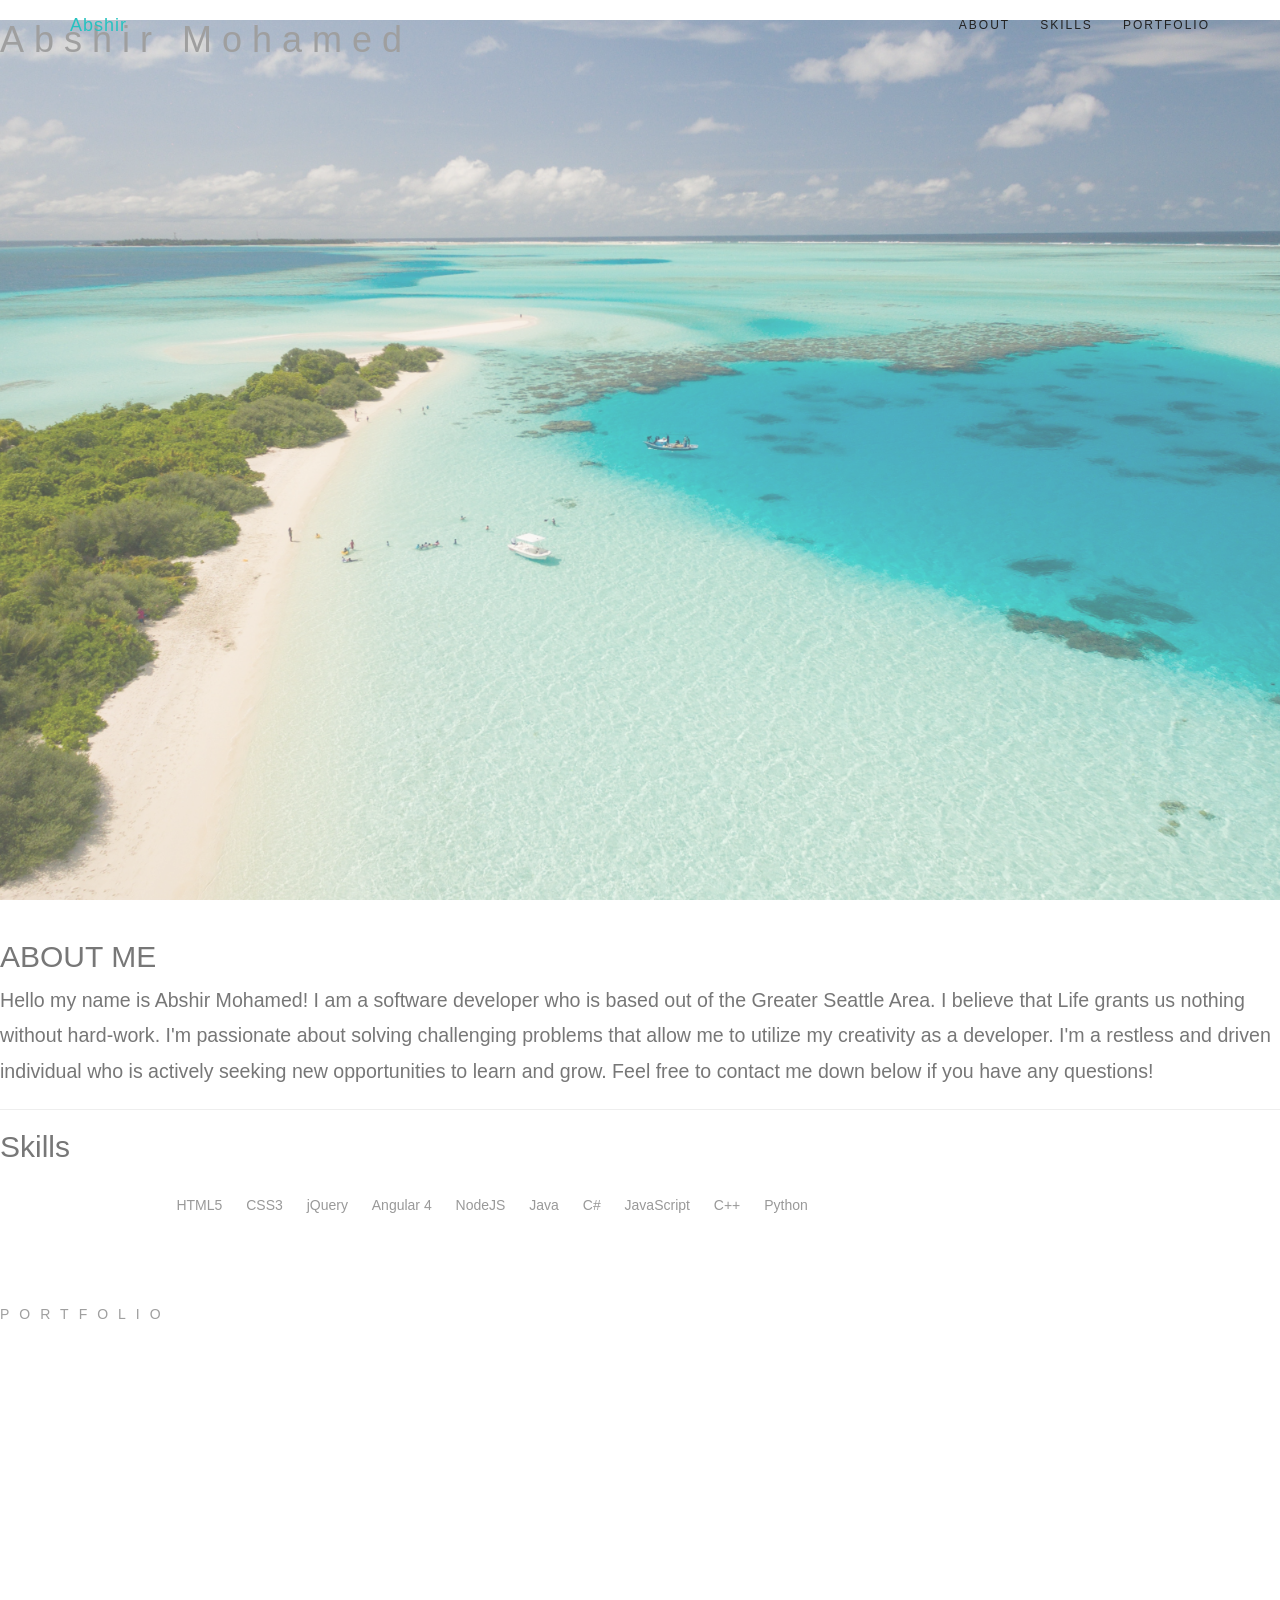
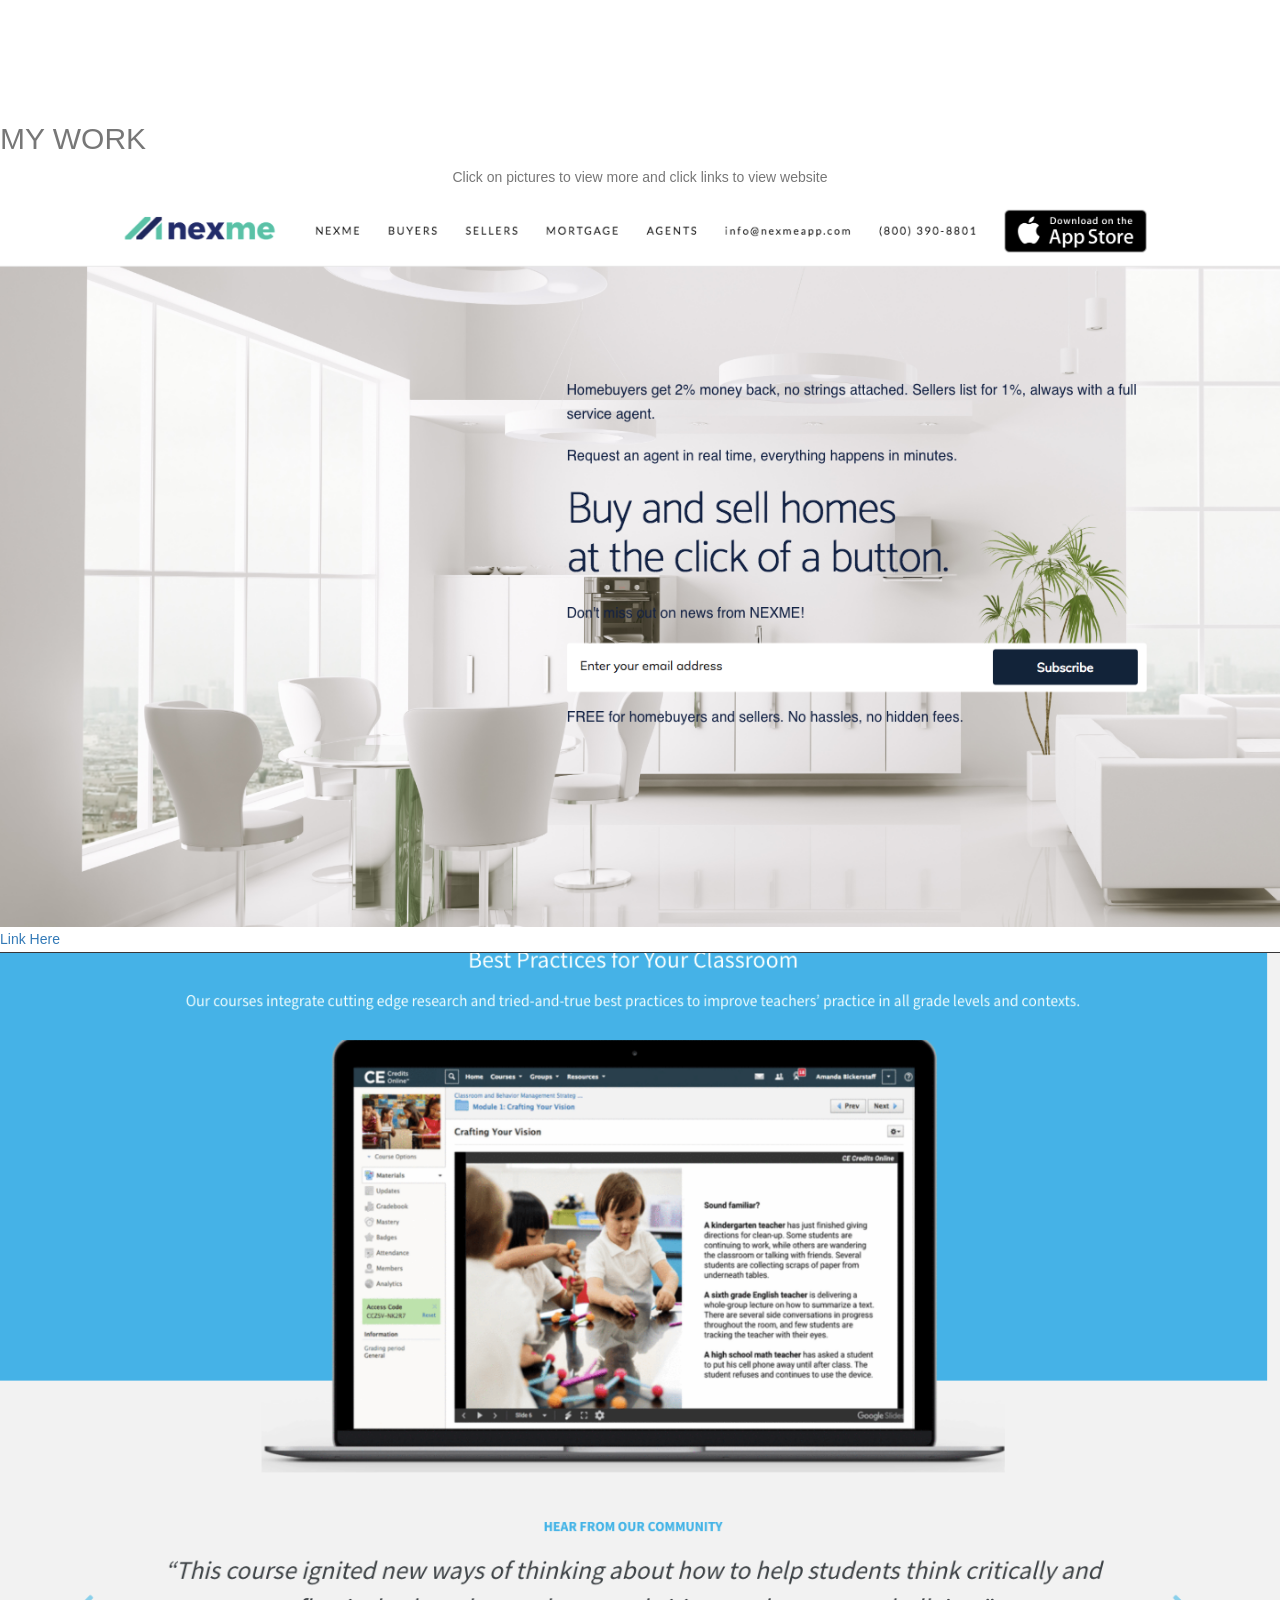
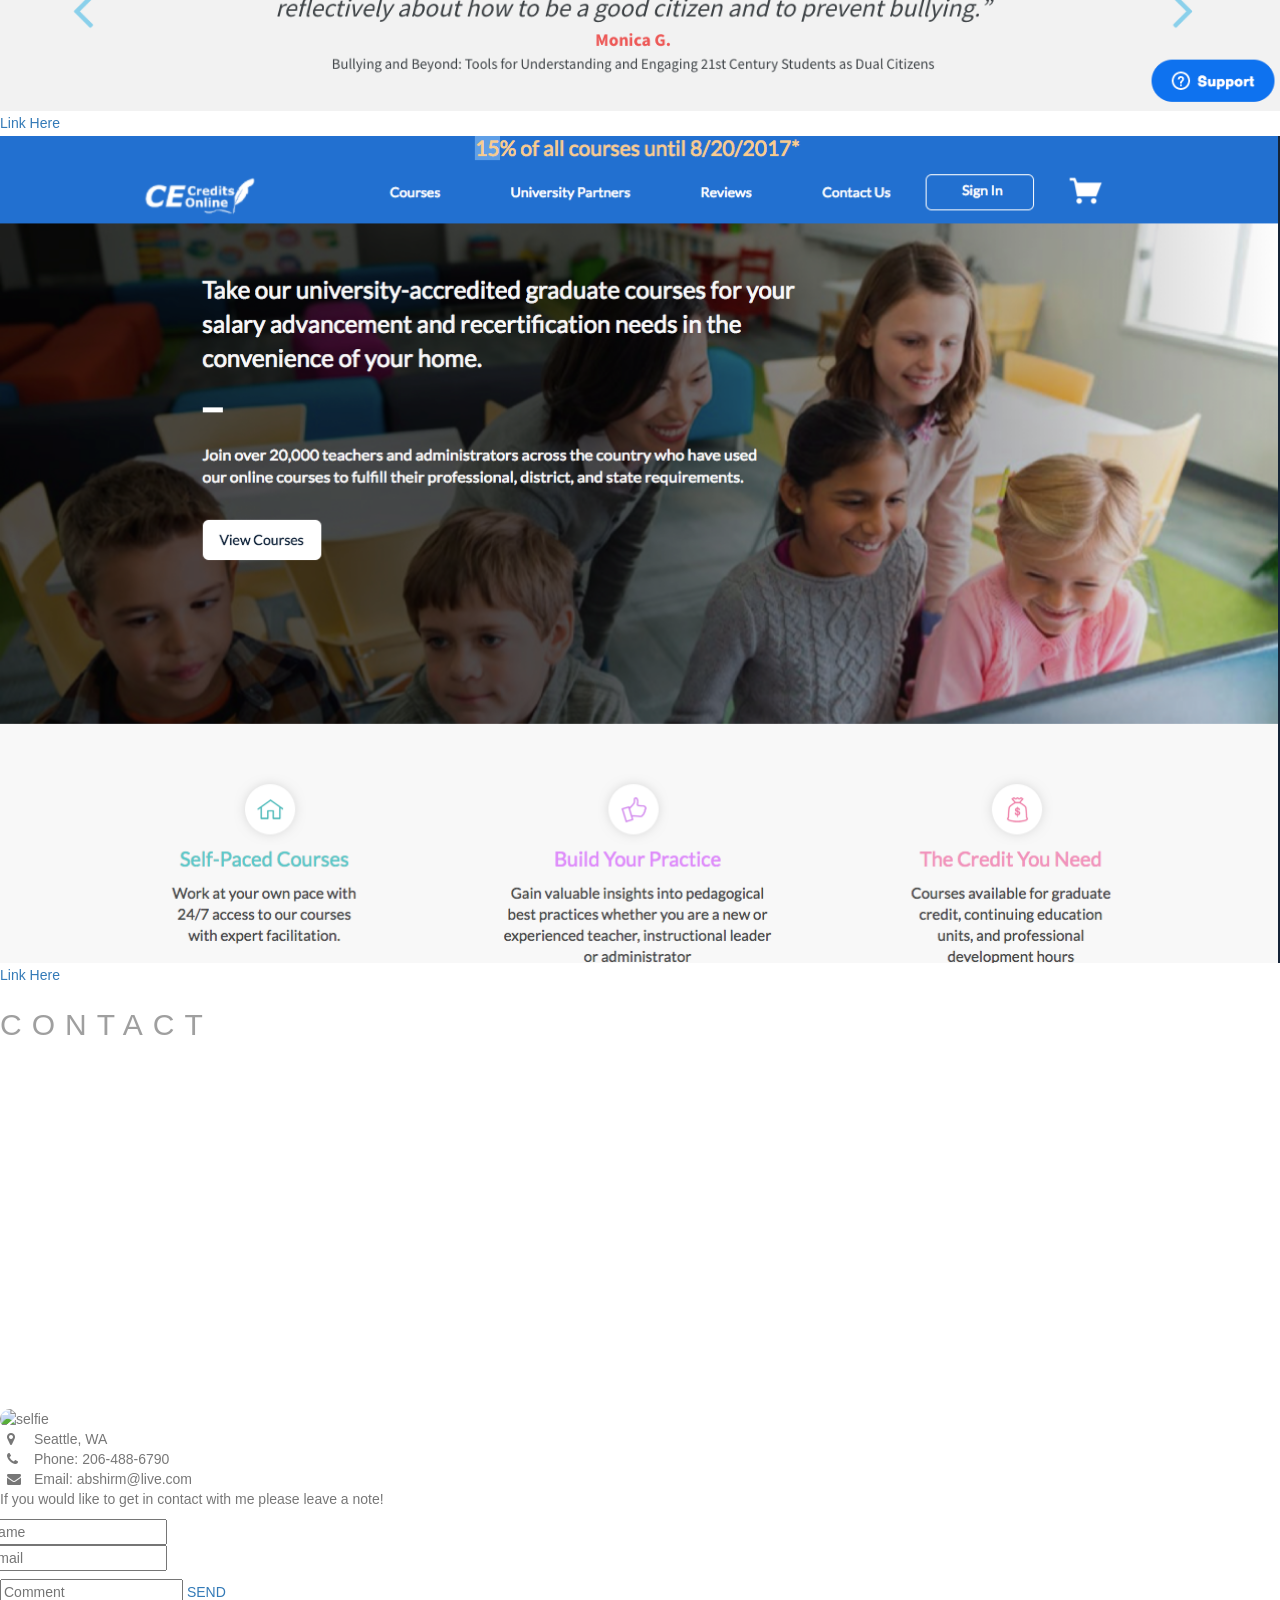
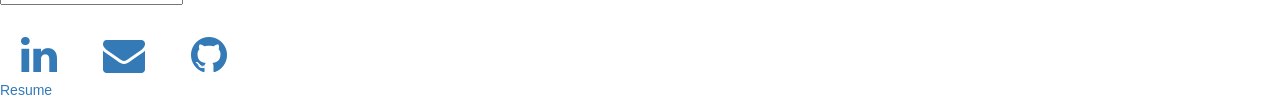
==== commit 2ac05692: "fixed portfolio section" ====
--- a/index.html
+++ b/index.html
@@ -10,6 +10,8 @@
         <title>Abshir Mohamed - Unity and Progress</title>
         <link href="https://www.w3schools.com/lib/w3.css" rel="stylesheet">
         <link rel="stylesheet" href="https://maxcdn.bootstrapcdn.com/bootstrap/3.3.7/css/bootstrap.min.css">
+        <script src="https://ajax.googleapis.com/ajax/libs/jquery/3.3.1/jquery.min.js"></script>
+        <script src="https://maxcdn.bootstrapcdn.com/bootstrap/3.4.0/js/bootstrap.min.js"></script>
         <link href="https://stackpath.bootstrapcdn.com/font-awesome/4.7.0/css/font-awesome.min.css" rel="stylesheet">
         <link href="./index.css" rel="stylesheet">
     </head>
@@ -91,35 +93,67 @@
             <span class="w3-xxlarge w3-text-light-grey w3-wide">PORTFOLIO</span>
             </div>
         </div>
-        
-        <!-- Container (Portfolio Section) -->
-        <!-- Images used to open the lightbox -->
-    <section>
-            <div class="w3-content w3-container w3-padding-64">
-                <h2 class="w3-center">MY WORK</h2>
-                
-                <!-- Responsive Grid. Four columns on tablets, laptops and desktops. Will stack on mobile devices/small screens (100% width) -->
-                <div class="w3-row-padding w3-center">
-                    <div class="w3-col m3">
-                    <img src="./nexme1.jpg" style="width:100%" onclick="onClick(this);openModal();currentSlide(1)" class="w3-hover-opacity">
-                    </div>
-                
-                    <div class="w3-col m3">
-                    <img src="./laptop.jpg" style="width:100%" onclick="onClick(this);openModal();currentSlide(2)" class="w3-hover-opacity">
-                    </div>
-                
-                    <div class="w3-col m3">
-                    <img src="CeHome.jpg" style="width:100%" onclick="onClick(this);openModal();currentSlide(2)" class="w3-hover-opacity">
-                    </div>
-                </div>
-            </div>
-                  
-                  <!-- Modal for full size images on click-->
-                  <!-- The Modal/Lightbox -->
-   
-       
-        
-    </section>
+
+        <div class="w3-content w3-container w3-padding-64">
+            <h2 class="w3-center">MY WORK</h2>
+            <p style="text-align:center;">Click on pictures to view more and click links to view website</p>
+            <!-- Responsive Grid. Four columns on tablets, laptops and desktops. Will stack on mobile devices/small screens (100% width) -->
+            <div class="w3-row-padding w3-center">
+                <div class="w3-col m4">
+                    <img src="./nexme1.jpg" style="width:100%" onclick="onClick(this);" class="w3-hover-opacity" data-toggle="modal" data-target=".bs-example-modal-lg">
+                    <a href="https://nexmeapp.com/">Link Here</a>
+                </div>
+            
+                <div class="w3-col m4">
+                    <img src="./laptop.jpg" style="width:100%" onclick="onClick(this);" class="w3-hover-opacity" data-toggle="modal" data-target=".bs-example-modal-lg">
+                    <a href="https://www.cecreditsonline.org/">Link Here</a>
+                </div>
+            
+                <div class="w3-col m4">
+                    <img src="CeHome.jpg" style="width:100%" onclick="onClick(this);" class="w3-hover-opacity" data-toggle="modal" data-target=".bs-example-modal-lg">
+                    <a href="https://www.cecreditsonline.org/">Link Here</a>
+                </div>
+            </div>
+        </div>
+        
+        <div class="modal fade bs-example-modal-lg" tabindex="-1" role="dialog" aria-labelledby="myLargeModalLabel" aria-hidden="true">
+            <div class="modal-dialog modal-lg">
+                <div class="modal-content">
+                    <div id="carousel-example-generic" class="carousel slide" data-ride="carousel">
+                        <!-- Wrapper for slides -->
+                        <div class="carousel-inner">
+                            <div class="item active">
+                            <img class="img-responsive" id="img01">
+                                <div class="carousel-caption">
+                                1/3
+                                </div>
+                            </div>
+                            <div class="item">
+                                <img class="img-responsive" id="img02">
+                                <div class="carousel-caption">
+                                2/3
+                                </div>
+                            </div>
+                            <div class="item">
+                                <img class="img-responsive" id="img03">
+                                <div class="carousel-caption">
+                                 3/3
+                                </div>
+                            </div>
+                        </div>
+                    
+                        <!-- Controls -->
+                        <a class="left carousel-control" href="#carousel-example-generic" role="button" data-slide="prev">
+                        <span class="glyphicon glyphicon-chevron-left"></span>
+                        </a>
+                        <a class="right carousel-control" href="#carousel-example-generic" role="button" data-slide="next">
+                        <span class="glyphicon glyphicon-chevron-right"></span>
+                        </a>
+                    </div>
+                </div>
+            </div>
+        </div>
+        
     
         
         <!-- Third Parallax Image with Portfolio Text -->
--- a/index.css
+++ b/index.css
@@ -146,7 +146,7 @@
   padding-top: .2em;
   padding-left: .5em;
   padding-right: .5em;
-  taransition: color 1s;
+  transition: color 1s;
 }
 
 .fa-fire:hover {
@@ -185,104 +185,4 @@
       display:block;
   }
 
-  
- /* Modal */
-
- /* Create four equal columns that floats next to eachother */
-.column {
-  float: left;
-  width: 25%;
-}
-
-/* The Modal (background) */
-.modal {
-  display: none;
-  position: fixed;
-  z-index: 1;
-  padding-top: 100px;
-  left: 0;
-  top: 0;
-  width: 100%;
-  height: 100%;
-  overflow: auto;
-  background-color: black;
-}
-
-/* Modal Content */
-.modal-content {
-  position: relative;
-  background-color: #fefefe;
-  margin: auto;
-  padding: 0;
-  width: 90%;
-  max-width: 1200px;
-}
-
- /* Hide the slides by default */
-.mySlides {
-  display: none;
-}
-
-/* Next & previous buttons */
-.prev,
-.next {
-  cursor: pointer;
-  position: absolute;
-  top: 50%;
-  width: auto;
-  padding: 16px;
-  margin-top: -50px;
-  color: white;
-  font-weight: bold;
-  font-size: 20px;
-  transition: 0.6s ease;
-  border-radius: 0 3px 3px 0;
-  user-select: none;
-  -webkit-user-select: none;
-}
-
-/* Position the "next button" to the right */
-.next {
-  right: 0;
-  border-radius: 3px 0 0 3px;
-}
-
-/* On hover, add a black background color with a little bit see-through */
-.prev:hover,
-.next:hover {
-  background-color: rgba(0, 0, 0, 0.8);
-}
-
-/* Number text (1/3 etc) */
-.numbertext {
-  color: #f2f2f2;
-  font-size: 12px;
-  padding: 8px 12px;
-  position: absolute;
-  top: 0;
-}
-
-/* Caption text */
-.caption-container {
-  text-align: center;
-  background-color: black;
-  padding: 2px 16px;
-  color: white;
-}
-
-img.demo {
-  opacity: 0.6;
-}
-
-.active,
-.demo:hover {
-  opacity: 1;
-}
-
-img.hover-shadow {
-  transition: 0.3s;
-}
-
-.hover-shadow:hover {
-  box-shadow: 0 4px 8px 0 rgba(0, 0, 0, 0.2), 0 6px 20px 0 rgba(0, 0, 0, 0.19);
-}+ 
